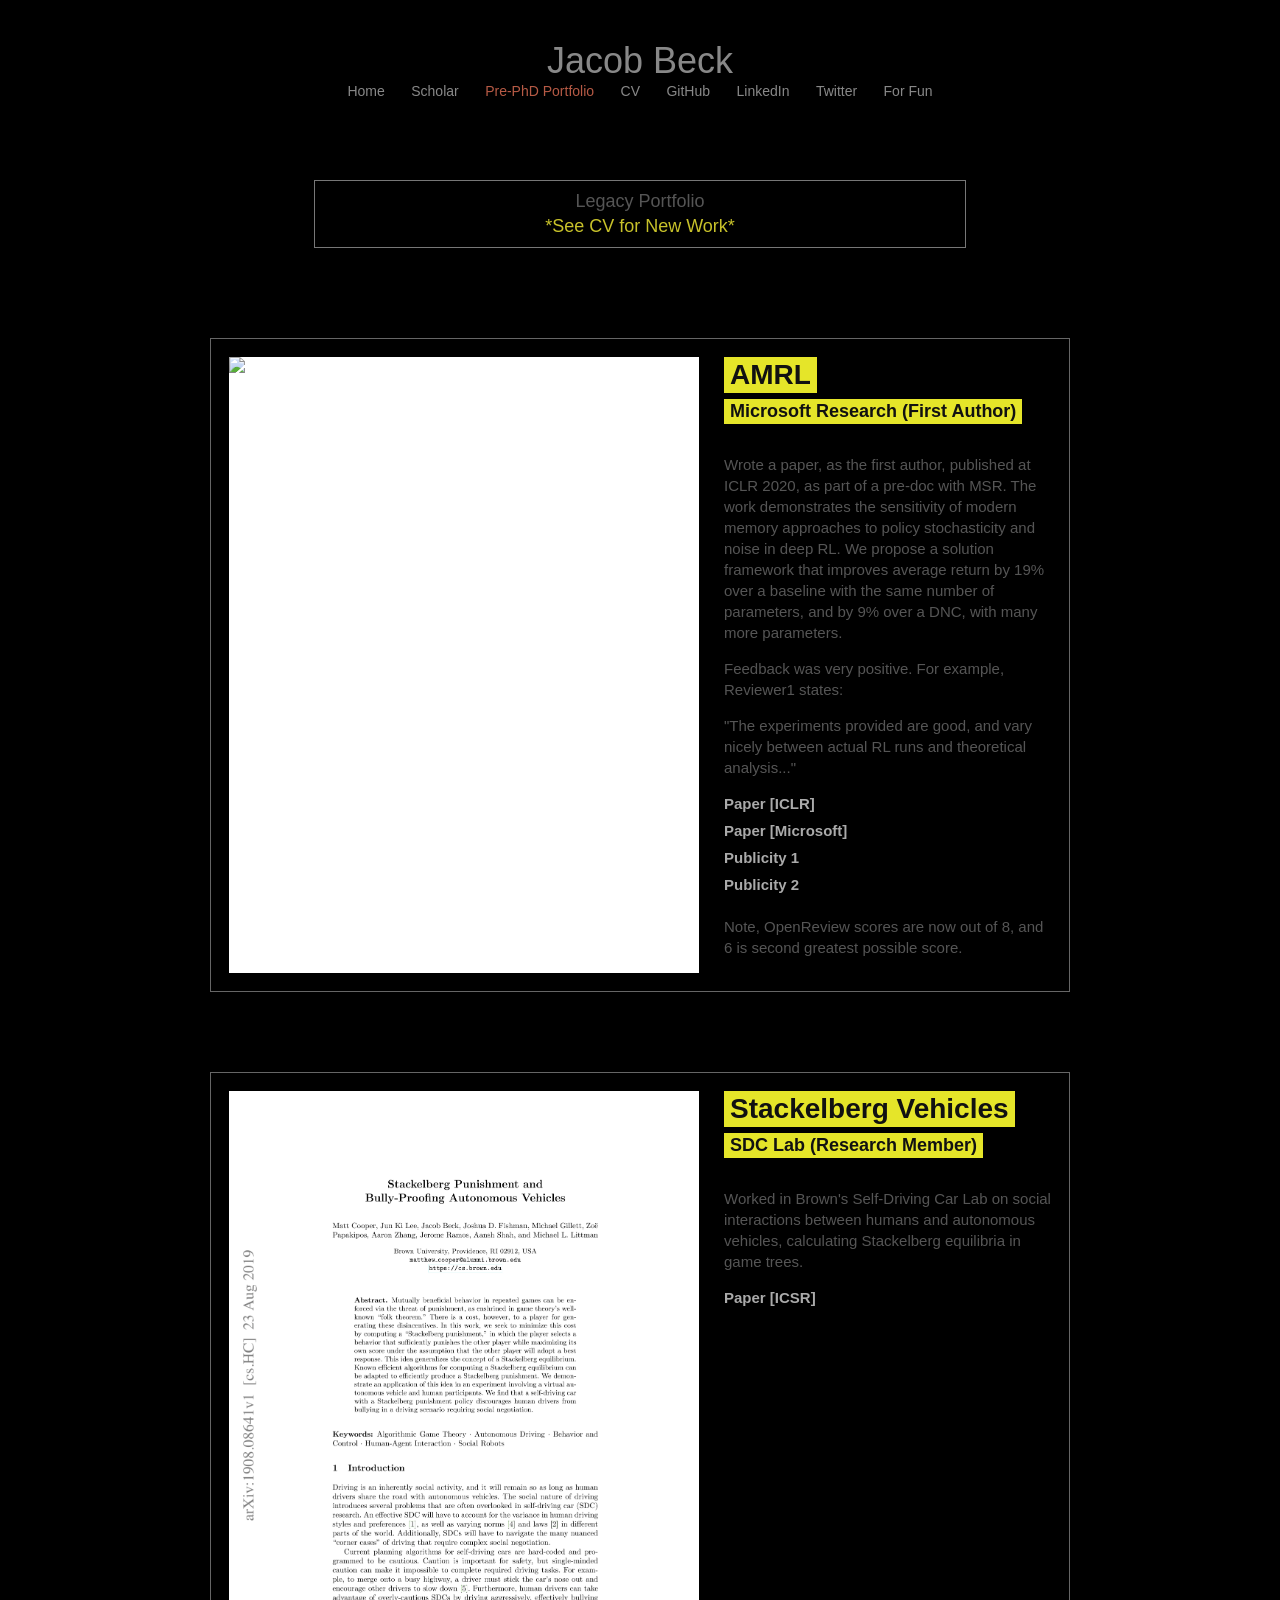
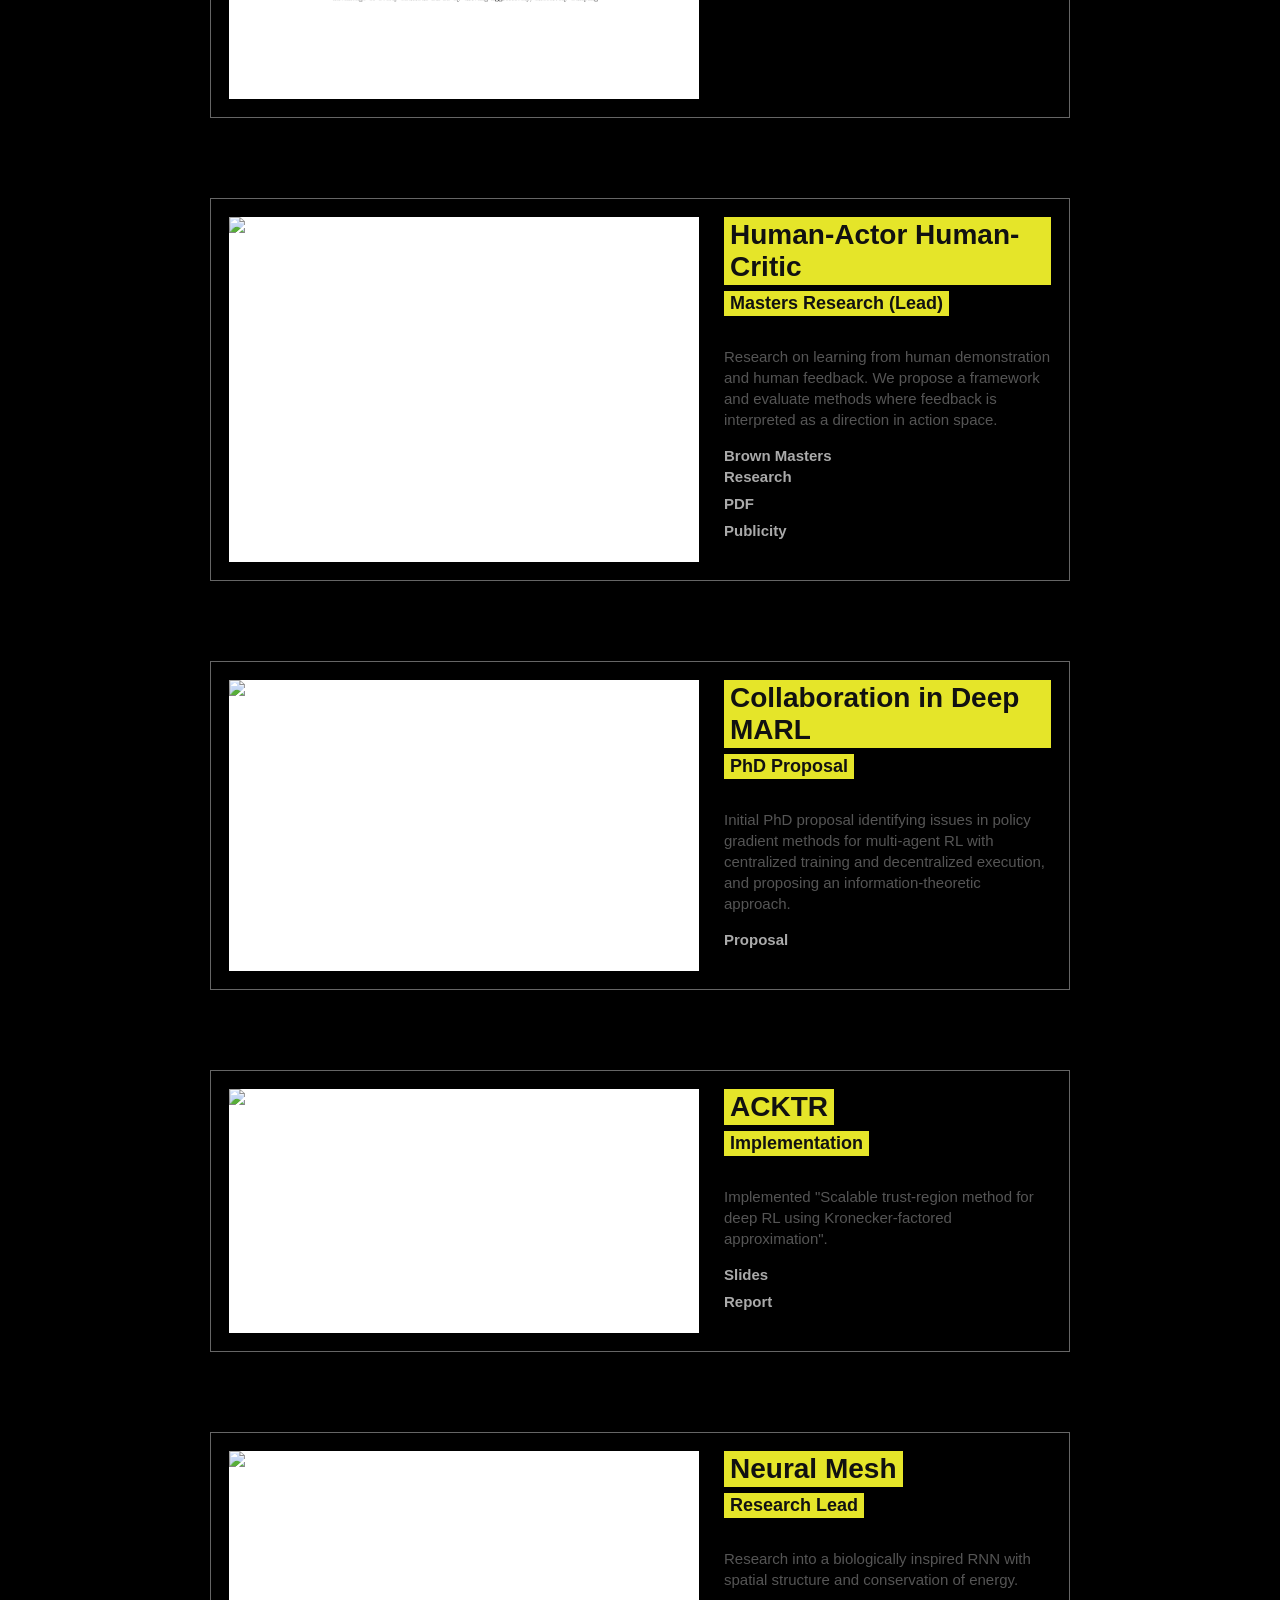
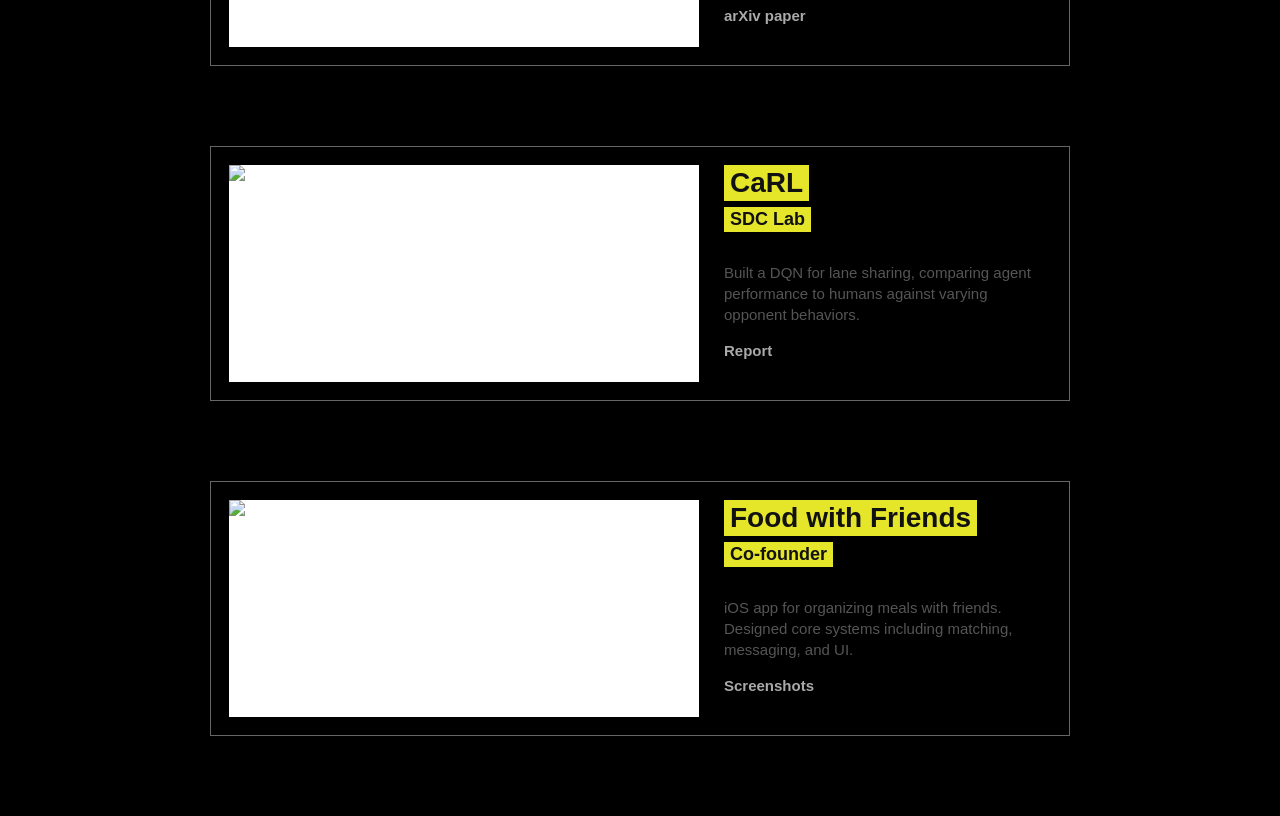
==== portfolio.html @ 5b504017 "Update portfolio.html" ====
<!DOCTYPE html>
<html>
<head>
  <meta charset="UTF-8" />
  <title>Jacob Beck – Portfolio</title>
  <link rel="stylesheet" href="style.css" />
</head>

<body class="portfolio-page">

  <header>
    <h1>Jacob Beck</h1>
    <nav>
      <a href="index.html">Home</a>
      <a href="https://scholar.google.com/">Scholar</a>
      <a class="active" href="portfolio.html">Pre-PhD Portfolio</a>
      <a href="cv.pdf">CV</a>
      <a href="https://github.com/">GitHub</a>
      <a href="https://linkedin.com/">LinkedIn</a>
      <a href="https://twitter.com/">Twitter</a>
      <a href="#">For Fun</a>
    </nav>
  </header>

  <div class="portfolio-title">
    <h2>Legacy Portfolio</h2>
    <h3>*See CV for New Work*</h3>
  </div>

  <main class="portfolio">

    <!-- AMRL -->
    <section class="item">
      <img src="old_portfolio/AMRL_cover.jpg" />
      <div>
        <h2>AMRL</h2><br/>
        <h4>Microsoft Research (First Author)</h4>

        <p>
          Wrote a paper, as the first author, published at ICLR 2020, as part of a pre-doc with MSR. 
          The work demonstrates the sensitivity of modern memory approaches to policy stochasticity 
          and noise in deep RL. We propose a solution framework that improves average return by 19% 
          over a baseline with the same number of parameters, and by 9% over a DNC, with many more parameters.
        </p>

        <p>
          Feedback was very positive. For example, Reviewer1 states:
        </p>

        <p>
          "The experiments provided are good, and vary nicely between actual RL runs and theoretical analysis..."
        </p>

        <p>
          <a href="http://tinyurl.com/ICLR-AMRL">Paper [ICLR]</a><br/>
          <a href="https://aka.ms/amrl">Paper [Microsoft]</a><br/>
          <a href="https://blog.cs.brown.edu/2020/06/30/brown-cs-alum-jacob-beck-creates-aggregated-memory-reinforcement-learning/">Publicity 1</a><br/>
          <a href="https://www.microsoft.com/en-us/research/blog/three-new-reinforcement-learning-methods-aim-to-improve-ai-in-gaming-and-beyond/">Publicity 2</a>
        </p>

        <p>Note, OpenReview scores are now out of 8, and 6 is second greatest possible score.</p>
      </div>
    </section>

    <!-- Stackelberg -->
    <section class="item">
      <img src="old_portfolio/Stackelberg_cover.jpg" />
      <div>
        <h2>Stackelberg Vehicles</h2><br/>
        <h4>SDC Lab (Research Member)</h4>

        <p>
          Worked in Brown's Self-Driving Car Lab on social interactions between humans and autonomous vehicles,
          calculating Stackelberg equilibria in game trees.
        </p>

        <p>
          <a href="#">Paper [ICSR]</a>
        </p>
      </div>
    </section>

    <!-- Human Actor Critic -->
    <section class="item">
      <img src="old_portfolio/Masters_Research_First_Page.jpg" />
      <div>
        <h2>Human-Actor Human-Critic</h2><br/>
        <h4>Masters Research (Lead)</h4>

        <p>
          Research on learning from human demonstration and human feedback. We propose a framework and evaluate
          methods where feedback is interpreted as a direction in action space.
        </p>

        <p>
          <a href="#">Brown Masters Research</a><br/>
          <a href="#">PDF</a><br/>
          <a href="#">Publicity</a>
        </p>
      </div>
    </section>

    <!-- MARL Proposal -->
    <section class="item">
      <img src="old_portfolio/Research_Proposal_Cover.jpg" />
      <div>
        <h2>Collaboration in Deep MARL</h2><br/>
        <h4>PhD Proposal</h4>

        <p>
          Initial PhD proposal identifying issues in policy gradient methods for multi-agent RL with
          centralized training and decentralized execution, and proposing an information-theoretic approach.
        </p>

        <p>
          <a href="#">Proposal</a>
        </p>
      </div>
    </section>

    <!-- ACKTR -->
    <section class="item">
      <img src="old_portfolio/ACKTR_cover.jpg" />
      <div>
        <h2>ACKTR</h2><br/>
        <h4>Implementation</h4>

        <p>
          Implemented "Scalable trust-region method for deep RL using Kronecker-factored approximation".
        </p>

        <p>
          <a href="#">Slides</a><br/>
          <a href="#">Report</a>
        </p>
      </div>
    </section>

    <!-- Neural Mesh -->
    <section class="item">
      <img src="old_portfolio/neural_cover.jpg" />
      <div>
        <h2>Neural Mesh</h2><br/>
        <h4>Research Lead</h4>

        <p>
          Research into a biologically inspired RNN with spatial structure and conservation of energy.
        </p>

        <p>
          <a href="#">arXiv paper</a>
        </p>
      </div>
    </section>

    <!-- CaRL -->
    <section class="item">
      <img src="old_portfolio/CaRL_cover.jpg" />
      <div>
        <h2>CaRL</h2><br/>
        <h4>SDC Lab</h4>

        <p>
          Built a DQN for lane sharing, comparing agent performance to humans against varying opponent behaviors.
        </p>

        <p>
          <a href="#">Report</a>
        </p>
      </div>
    </section>

    <!-- Food with Friends -->
    <section class="item">
      <img src="old_portfolio/food_cover.jpg" />
      <div>
        <h2>Food with Friends</h2><br/>
        <h4>Co-founder</h4>

        <p>
          iOS app for organizing meals with friends. Designed core systems including matching, messaging, and UI.
        </p>

        <p>
          <a href="#">Screenshots</a>
        </p>
      </div>
    </section>

  </main>

</body>
</html>
---- style.css ----
/* =========================
   GLOBAL
========================= */

body {
  font-family: Helvetica, Arial, sans-serif;
  margin: 0;
  background: #fff;
  color: #777;
  min-width: 1150px;
}

a {
  text-decoration: none;
}

.bio a {
  color: #8fb8ff;   /* light blue */
}

.bio a:hover {
  color: #c6dcff;   /* even lighter on hover */
}

.bio a:visited {
  color: #8fb8ff;
}

/* =========================
   HEADER / NAV
========================= */

header {
  text-align: center;
  margin-top: 40px;
  min-width: 1150px;
  padding-bottom: 20px;
}

h1 {
  font-weight: 200;     /* lighter */
  font-size: 36px;      /* slightly smaller */
  color: #888;          /* softer gray */
  margin-bottom: 0px;
}

nav a {
  color: #999;          /* lighter gray */
  margin: 0 11px;
  font-size: 13px;      /* slightly smaller */
  font-weight: 300;     /* thinner */
}

nav a {
  color: #888;
  margin: 0 11px;
  font-size: 14px;
}

nav a:hover {
  color: #d88973;
}

nav a.active {
  color: #b65a45;
}

/* =========================
   HOME PAGE
========================= */

.home-panel {
  width: 1040px;
  min-height: 720px;
  margin: 0 auto;
  background-image: url("images/headshot.jpg");
  background-size: cover;
  background-position: center top;
  background-repeat: no-repeat;
  background-color: #000;
}

.bio {
  width: 520px;
  min-height: 720px;
  padding: 28px 26px;
  box-sizing: border-box;
  color: #eee;          /* or #ddd */
  line-height: 1.4;     /* more spacing → lighter feel */
  font-weight: 300;     /* thinner text */
  font-size: 13px;
  line-height: 1.32;
  background: rgba(0, 0, 0, 0.30);
}

.bio p {
  margin: 0 0 14px;
}

/* =========================
   PORTFOLIO PAGE
========================= */

body.portfolio-page {
  background: #000;
  color: #555;
}

.portfolio-title {
  width: 650px;
  margin: 60px auto 90px;
  border: 1px solid #777;
  text-align: center;
  padding: 10px 0;
}

.portfolio-title h2 {
  margin: 0;
  font-weight: 300;
  color: #555;
  font-size: 18px;
}

.portfolio-title h3 {
  margin: 4px 0 0;
  color: #c8c22a;
  font-weight: 300;
  font-size: 18px;
}

.portfolio {
  width: 860px;
  margin: 0 auto;
}

.item {
  display: grid;
  grid-template-columns: 470px 1fr;
  gap: 25px;
  border: 1px solid #666;
  padding: 18px;
  margin-bottom: 80px;
  background: transparent;
}

.item img {
  width: 470px;
  background: #fff;
}

.item h2 {
  margin: 0;
  display: inline-block;
  background: #e5e529;
  color: #111;
  font-size: 28px;
  font-weight: 800;
  padding: 2px 6px;
}

.item h4 {
  display: inline-block;
  background: #e5e529;
  color: #111;
  margin: 6px 0 15px;
  font-size: 18px;
  font-weight: 800;
  padding: 2px 6px;
}

.item p {
  color: #555;
  line-height: 1.4;
  font-size: 15px;
}

.item a {
  color: #aaa;
  font-weight: 700;
  display: inline-block;
  width: 160px;
  margin-bottom: 6px;
}

.item a:hover {
  color: #fff;
}
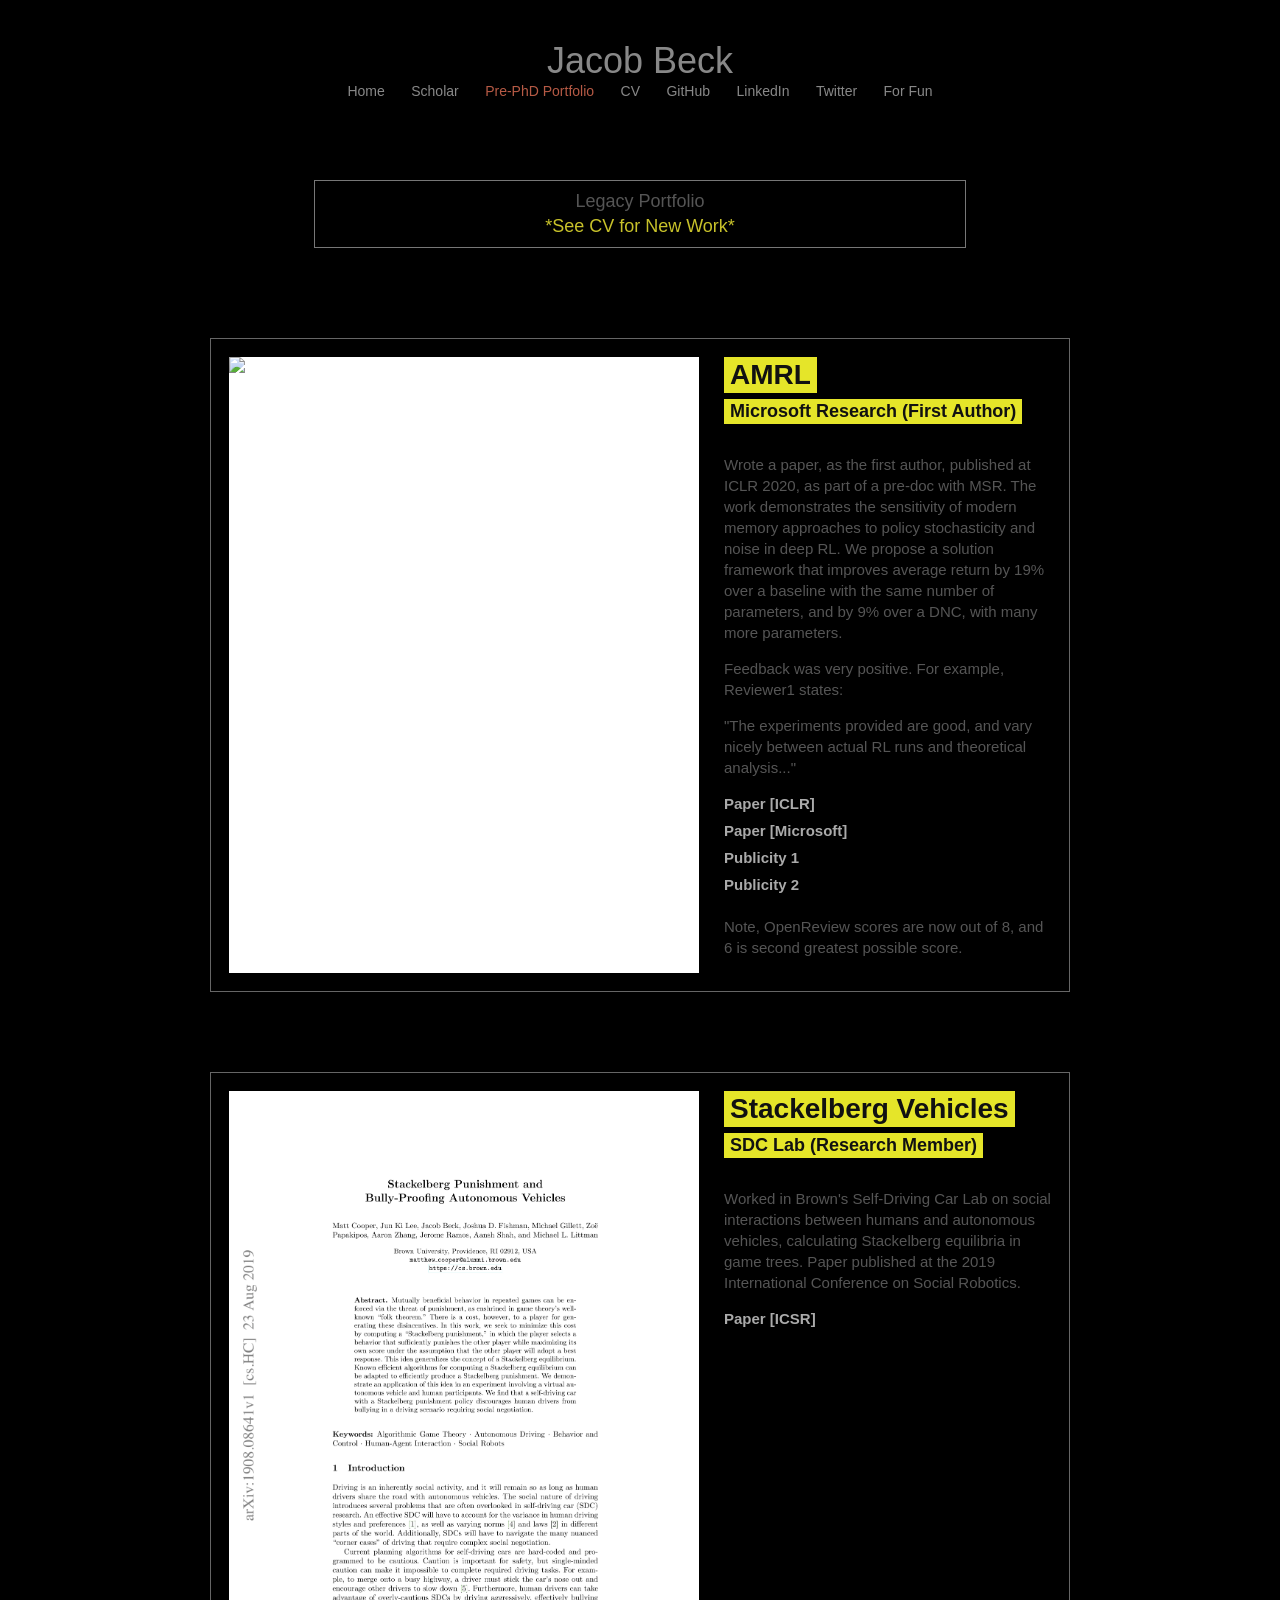
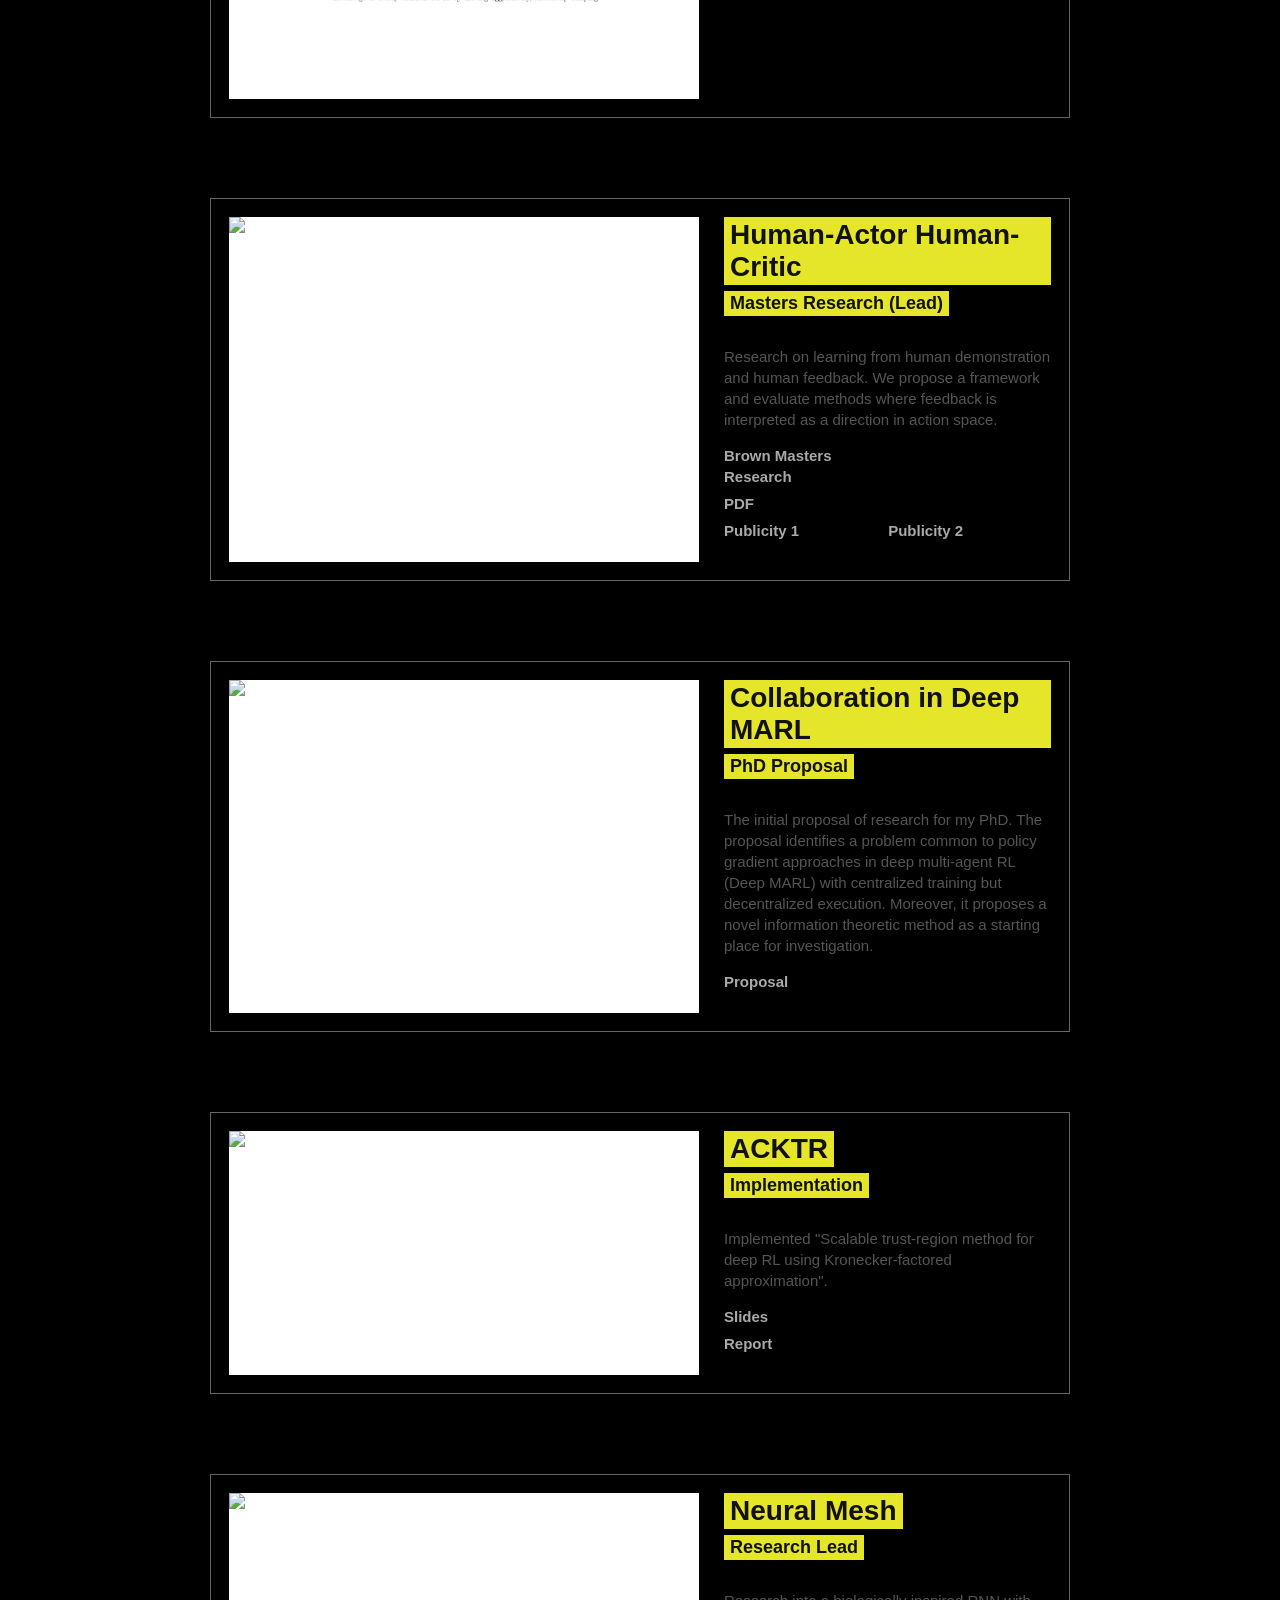
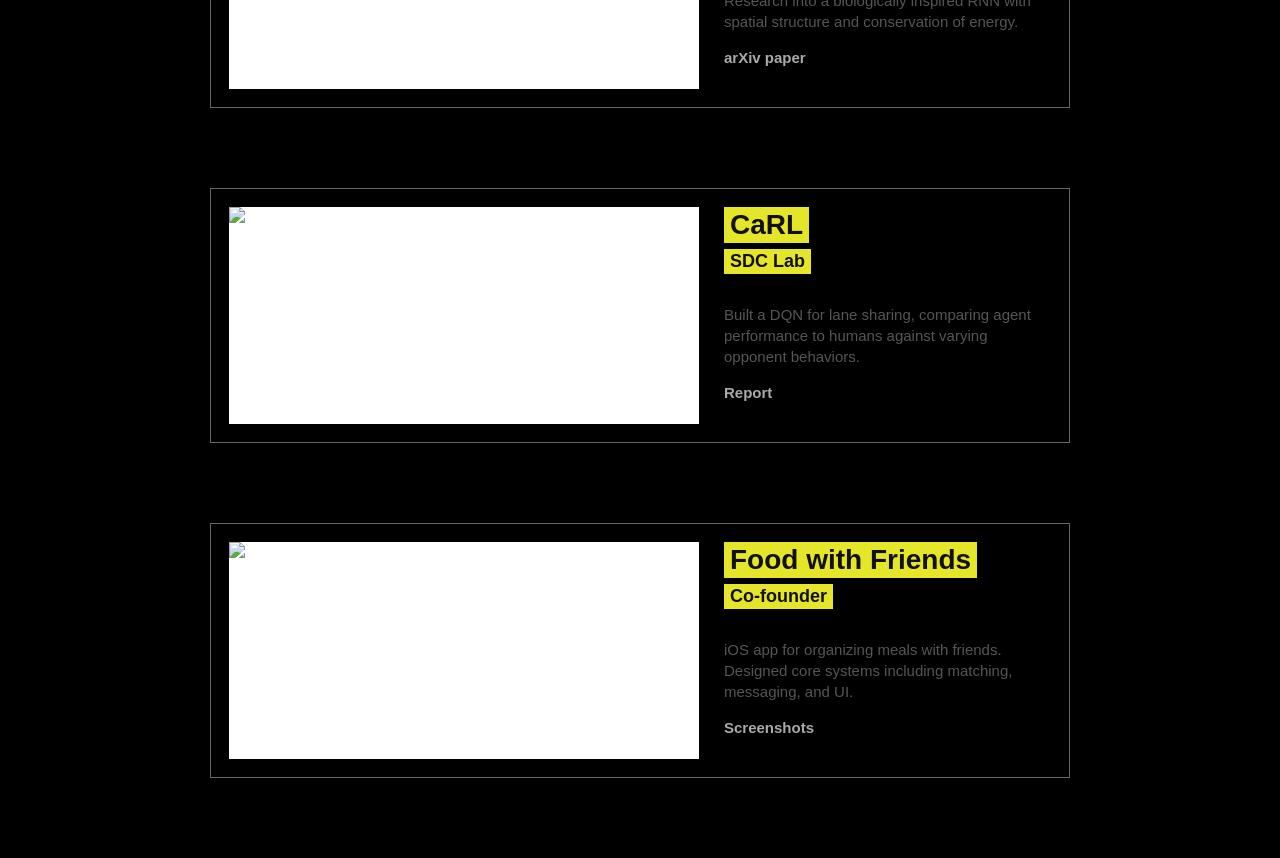
==== commit 98f87674: "Update portfolio.html" ====
--- a/portfolio.html
+++ b/portfolio.html
@@ -71,11 +71,11 @@
 
         <p>
           Worked in Brown's Self-Driving Car Lab on social interactions between humans and autonomous vehicles,
-          calculating Stackelberg equilibria in game trees.
+          calculating Stackelberg equilibria in game trees. Paper published at the 2019 International Conference on Social Robotics.
         </p>
 
         <p>
-          <a href="#">Paper [ICSR]</a>
+          <a href="https://link.springer.com/chapter/10.1007/978-3-030-35888-4_34">Paper [ICSR]</a>
         </p>
       </div>
     </section>
@@ -93,9 +93,10 @@
         </p>
 
         <p>
-          <a href="#">Brown Masters Research</a><br/>
-          <a href="#">PDF</a><br/>
-          <a href="#">Publicity</a>
+          <a href="http://tinyurl.com/Brown-Masters-Theses">Brown Masters Research</a><br/>
+          <a href="https://cs.brown.edu/media/filer_public/84/53/8453d70c-2a21-47c1-97f2-6454c461b812/beckjacob.pdf">PDF</a><br/>
+          <a href="https://www.newscientist.com/article/2191839-terrible-drivers-could-teach-autonomous-cars-how-to-avoid-crashes/">Publicity 1</a>
+          <a href="http://tinyurl.com/PubAV">Publicity 2</a>
         </p>
       </div>
     </section>
@@ -108,12 +109,12 @@
         <h4>PhD Proposal</h4>
 
         <p>
-          Initial PhD proposal identifying issues in policy gradient methods for multi-agent RL with
-          centralized training and decentralized execution, and proposing an information-theoretic approach.
+          The initial proposal of research for my PhD. The proposal identifies a problem common to policy gradient approaches in deep multi-agent RL (Deep MARL) with centralized training but decentralized execution. 
+          Moreover, it proposes a novel information theoretic method as a starting place for investigation.
         </p>
 
         <p>
-          <a href="#">Proposal</a>
+          <a href="old_portfolio/Research_Proposal.pdf">Proposal</a>
         </p>
       </div>
     </section>
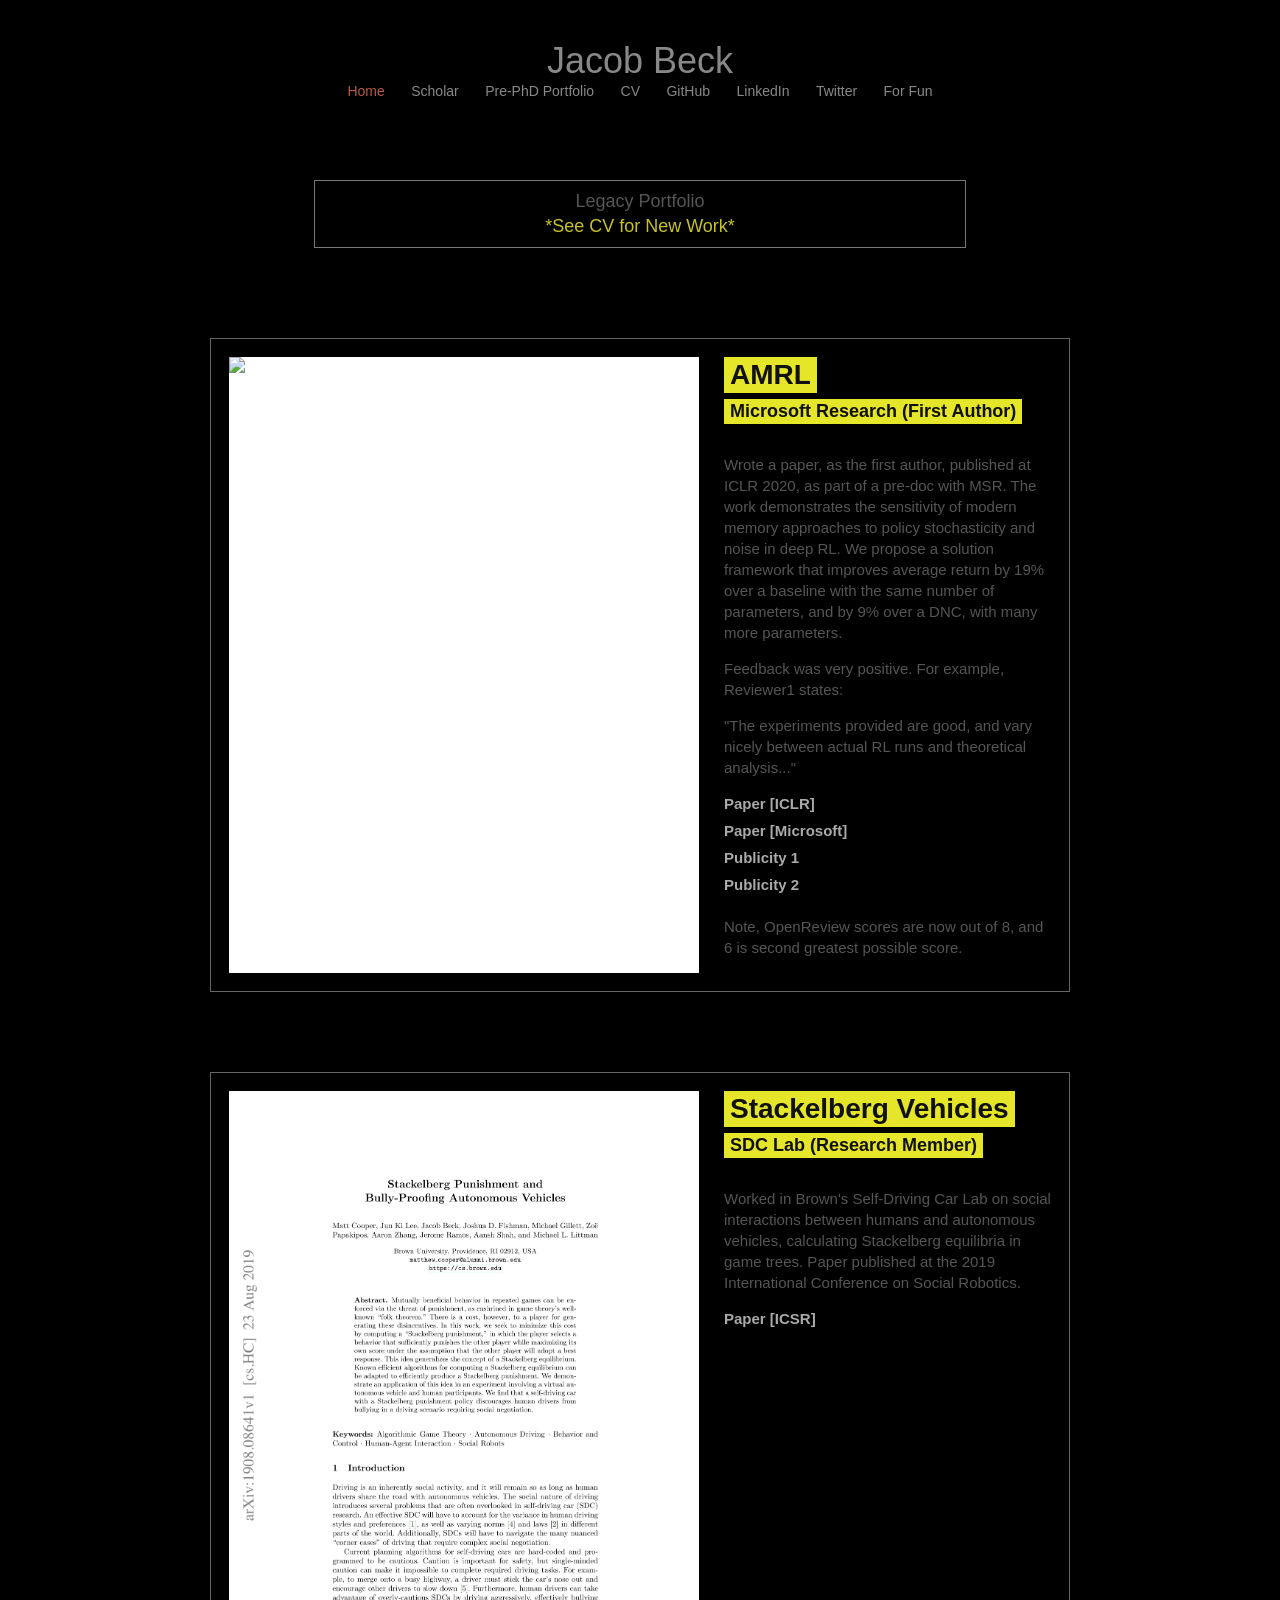
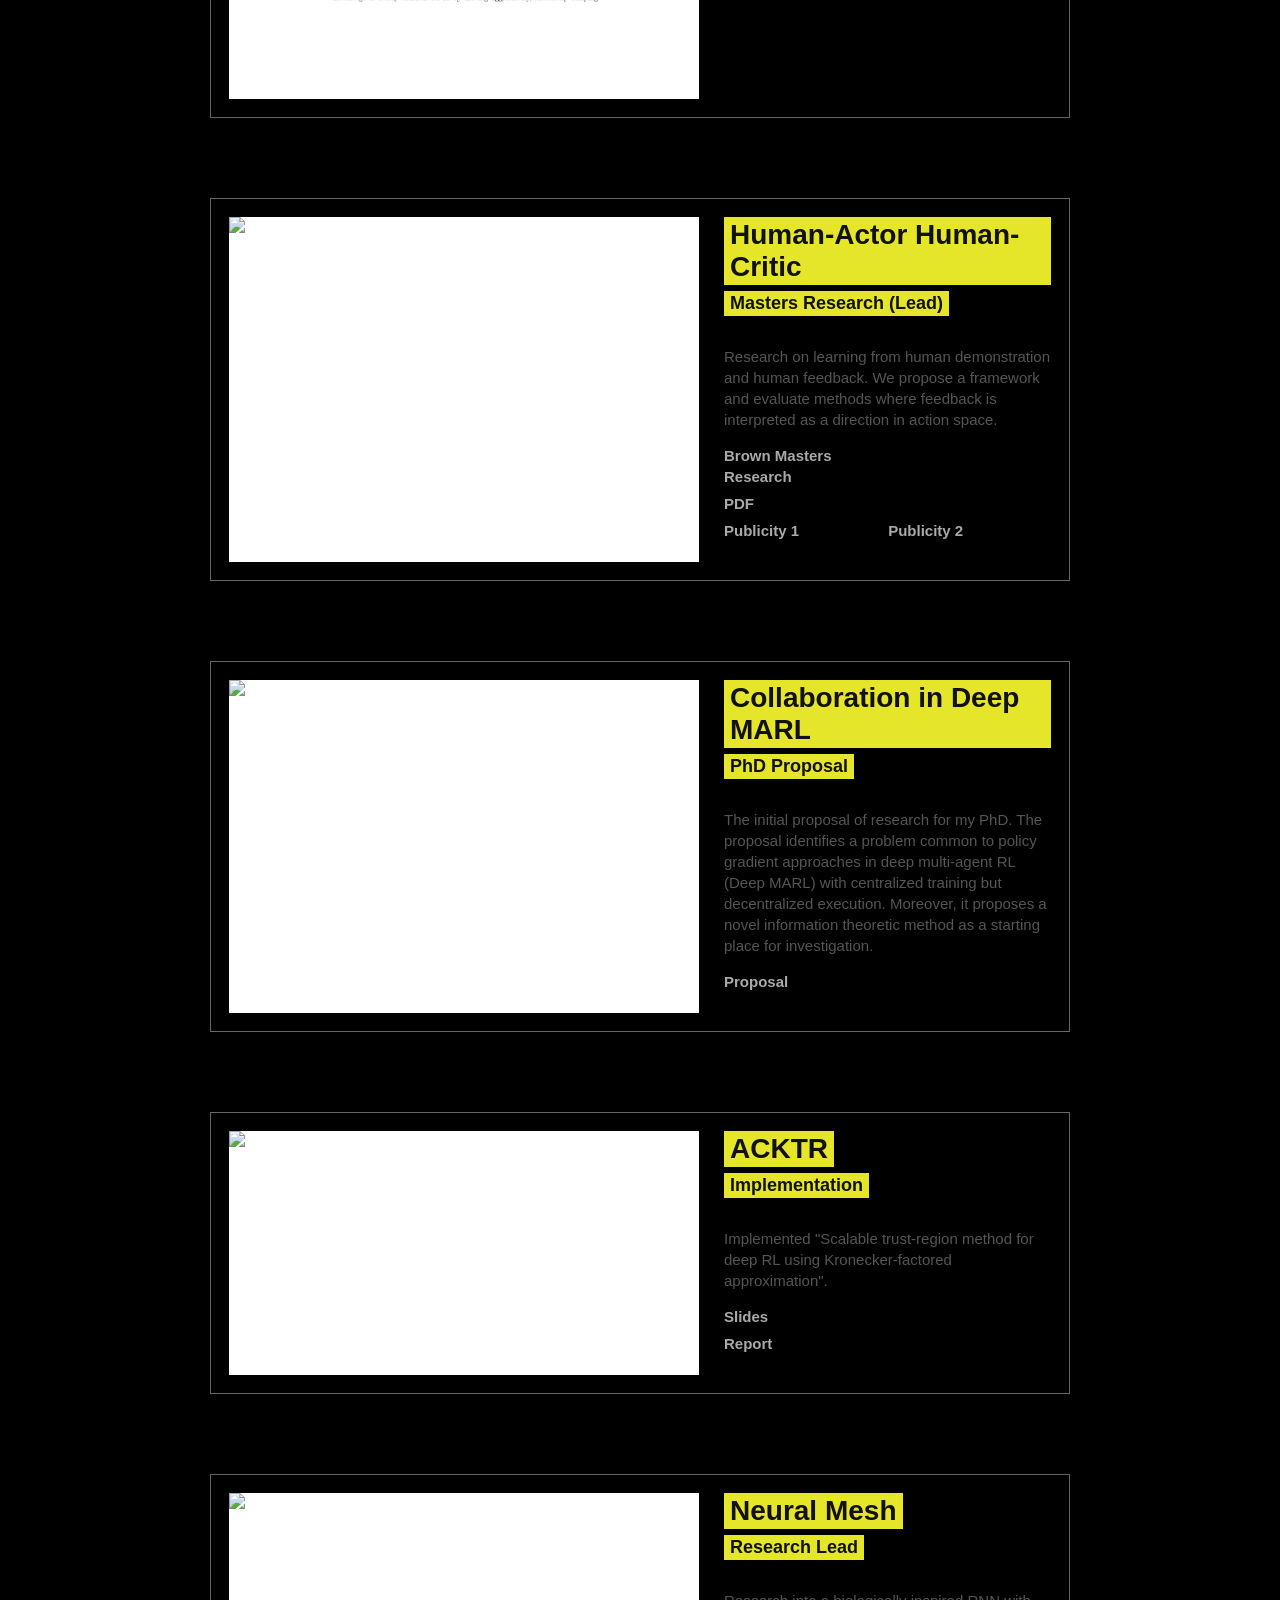
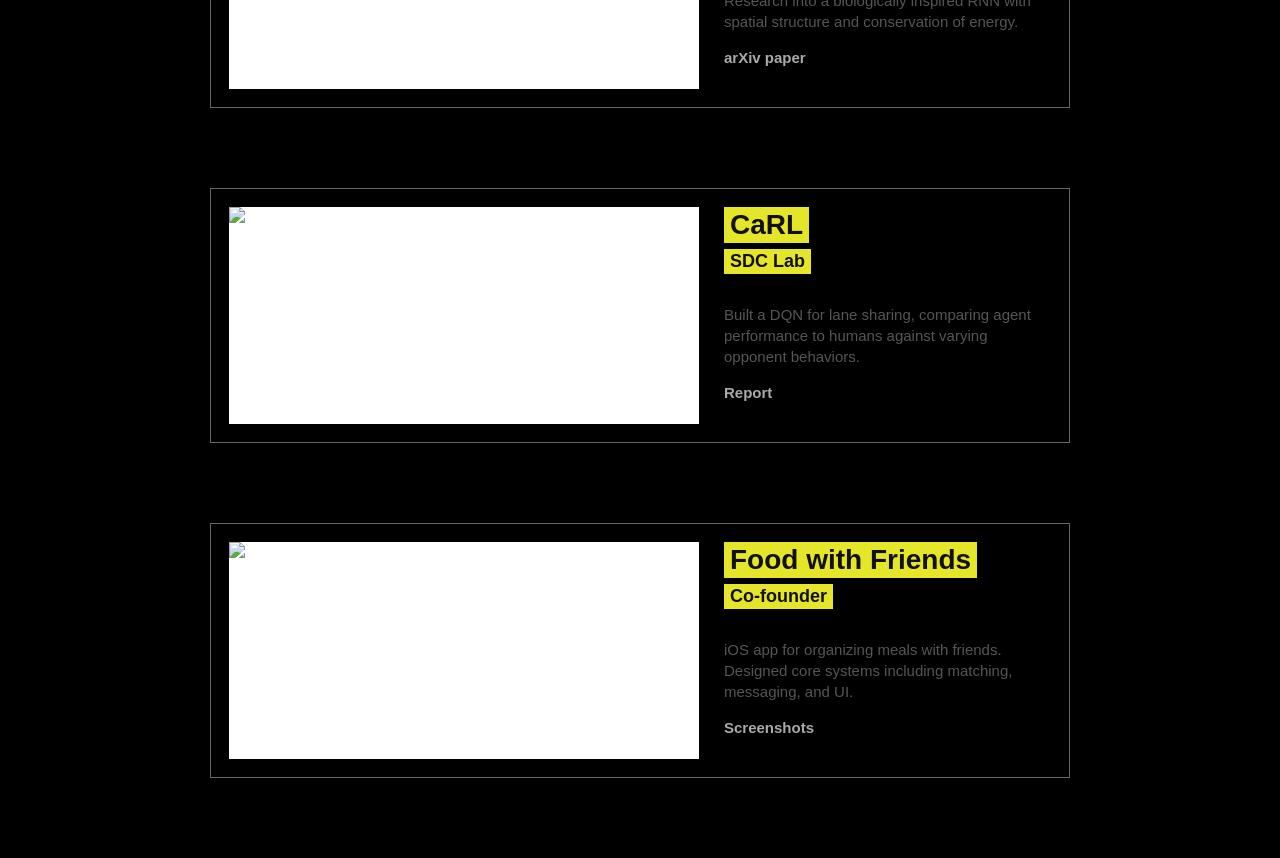
==== commit 7a53f825: "Update portfolio.html" ====
--- a/portfolio.html
+++ b/portfolio.html
@@ -10,15 +10,16 @@
 
   <header>
     <h1>Jacob Beck</h1>
+
     <nav>
-      <a href="index.html">Home</a>
-      <a href="https://scholar.google.com/">Scholar</a>
-      <a class="active" href="portfolio.html">Pre-PhD Portfolio</a>
-      <a href="cv.pdf">CV</a>
-      <a href="https://github.com/">GitHub</a>
-      <a href="https://linkedin.com/">LinkedIn</a>
-      <a href="https://twitter.com/">Twitter</a>
-      <a href="#">For Fun</a>
+      <a class="active" href="index.html">Home</a>
+      <a href="https://scholar.google.ca/citations?user=PrS_dHMAAAAJ&hl">Scholar</a>
+      <a href="portfolio.html">Pre-PhD Portfolio</a>
+      <a href="Jacob_Beck.pdf">CV</a>
+      <a href="https://github.com/jacooba">GitHub</a>
+      <a href="https://www.linkedin.com/in/jacob-beck-4a84a17b">LinkedIn</a>
+      <a href="https://x.com/jakeABeck">Twitter</a>
+      <a href="http://prooptical.blogspot.com/p/about-me.html">For Fun</a>
     </nav>
   </header>
 
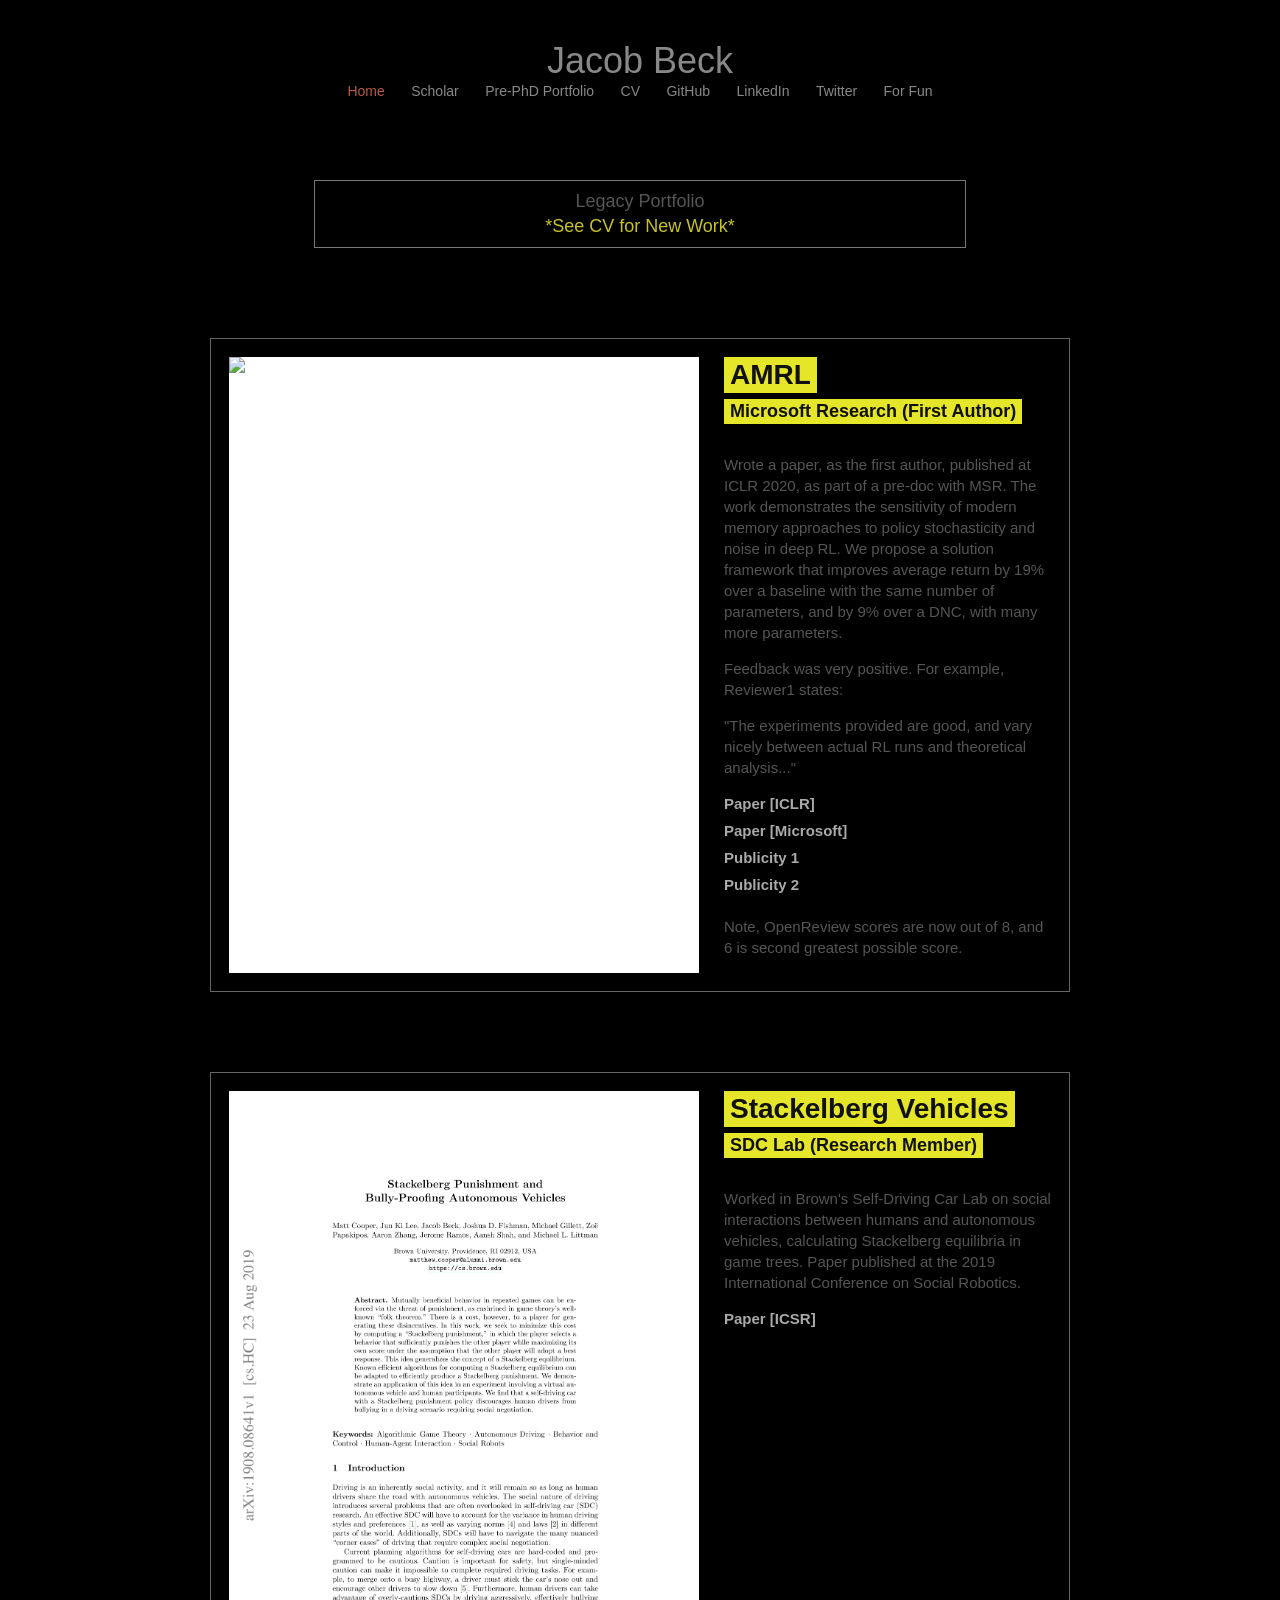
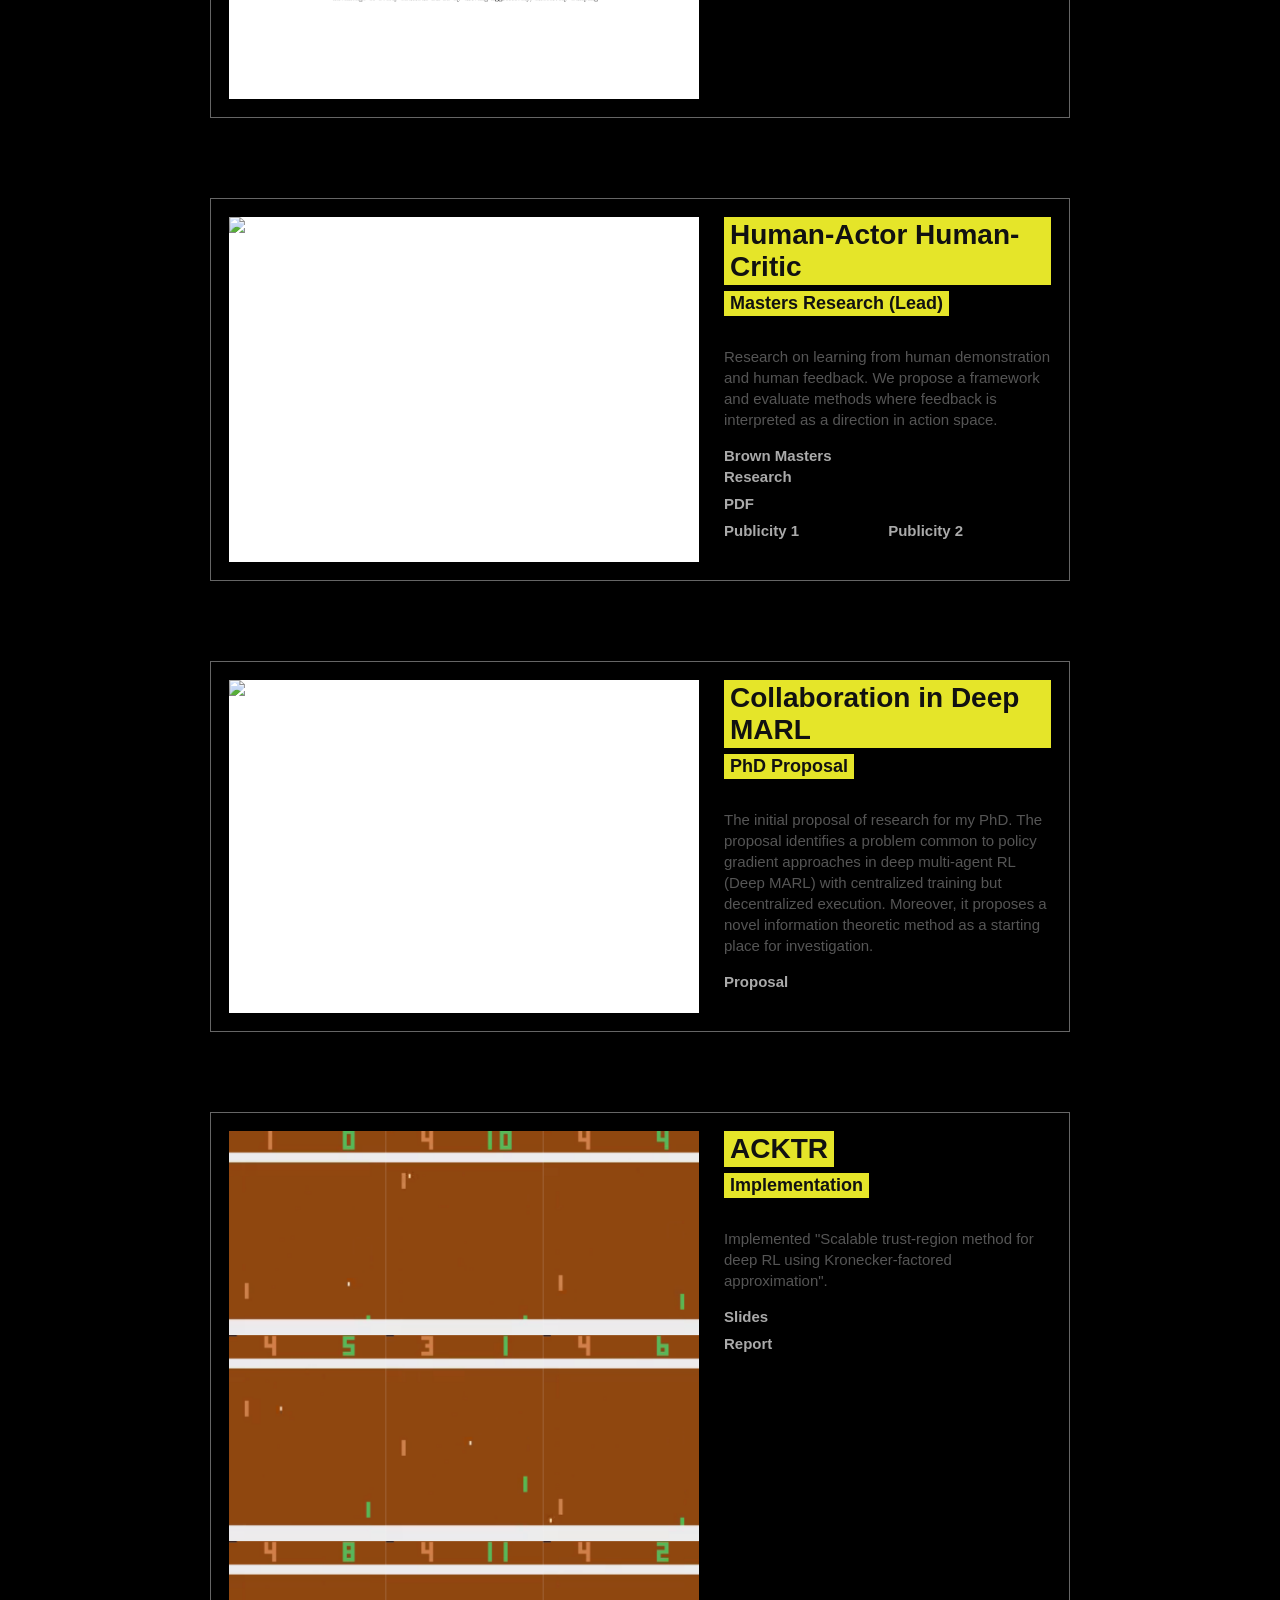
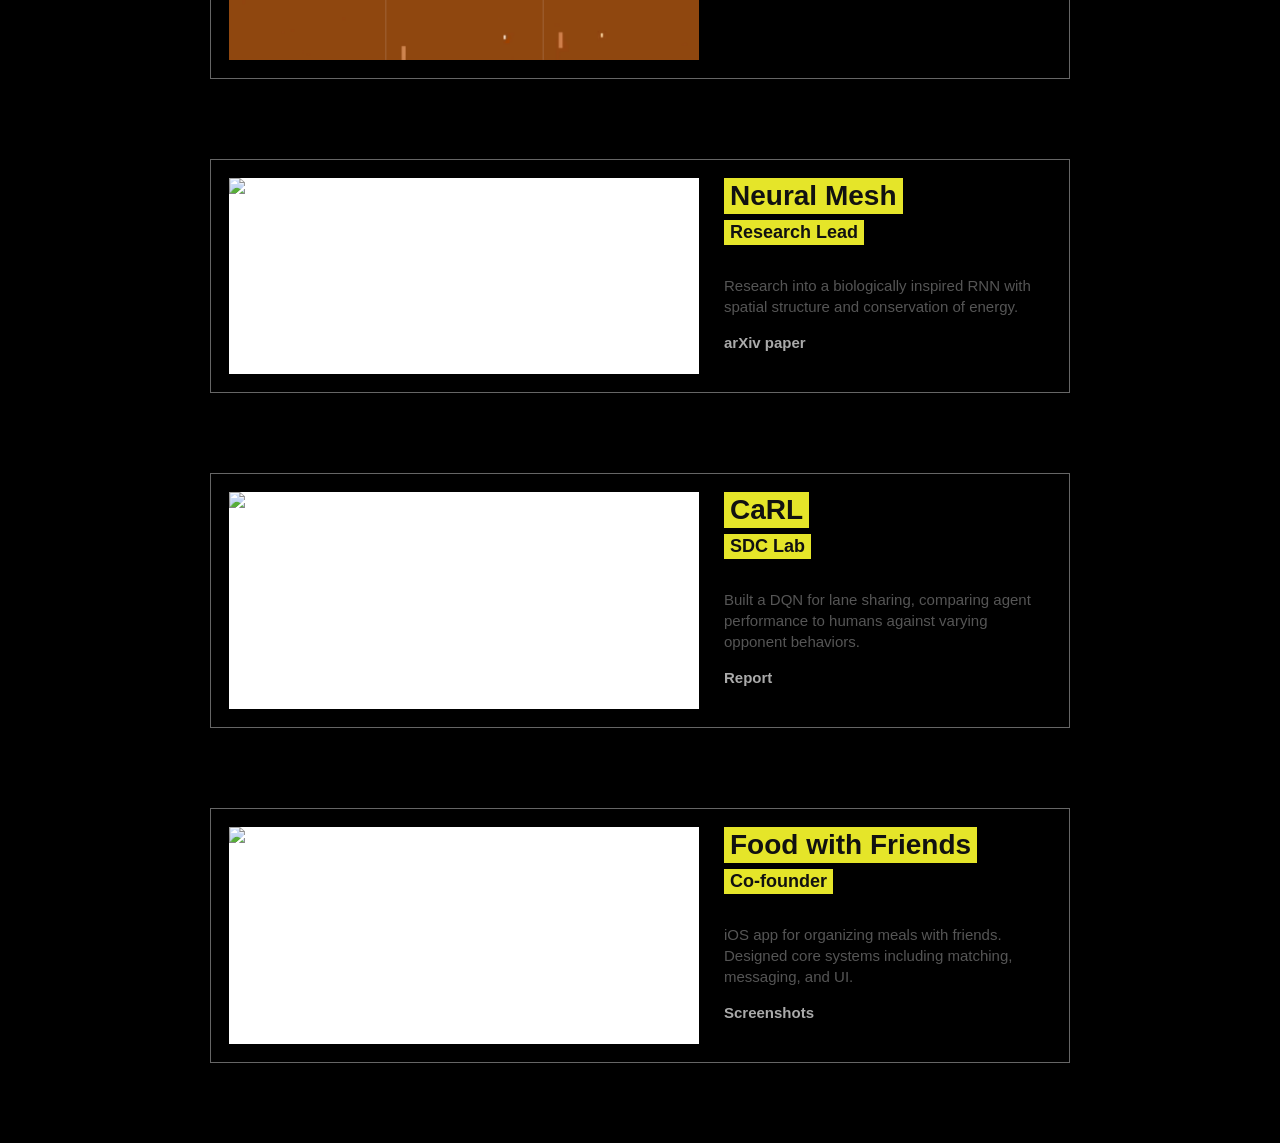
==== commit 15c8f2ef: "Update portfolio.html" ====
--- a/portfolio.html
+++ b/portfolio.html
@@ -122,7 +122,7 @@
 
     <!-- ACKTR -->
     <section class="item">
-      <img src="old_portfolio/ACKTR_cover.jpg" />
+      <img src="old_portfolio/ACKTR_cover.png" />
       <div>
         <h2>ACKTR</h2><br/>
         <h4>Implementation</h4>
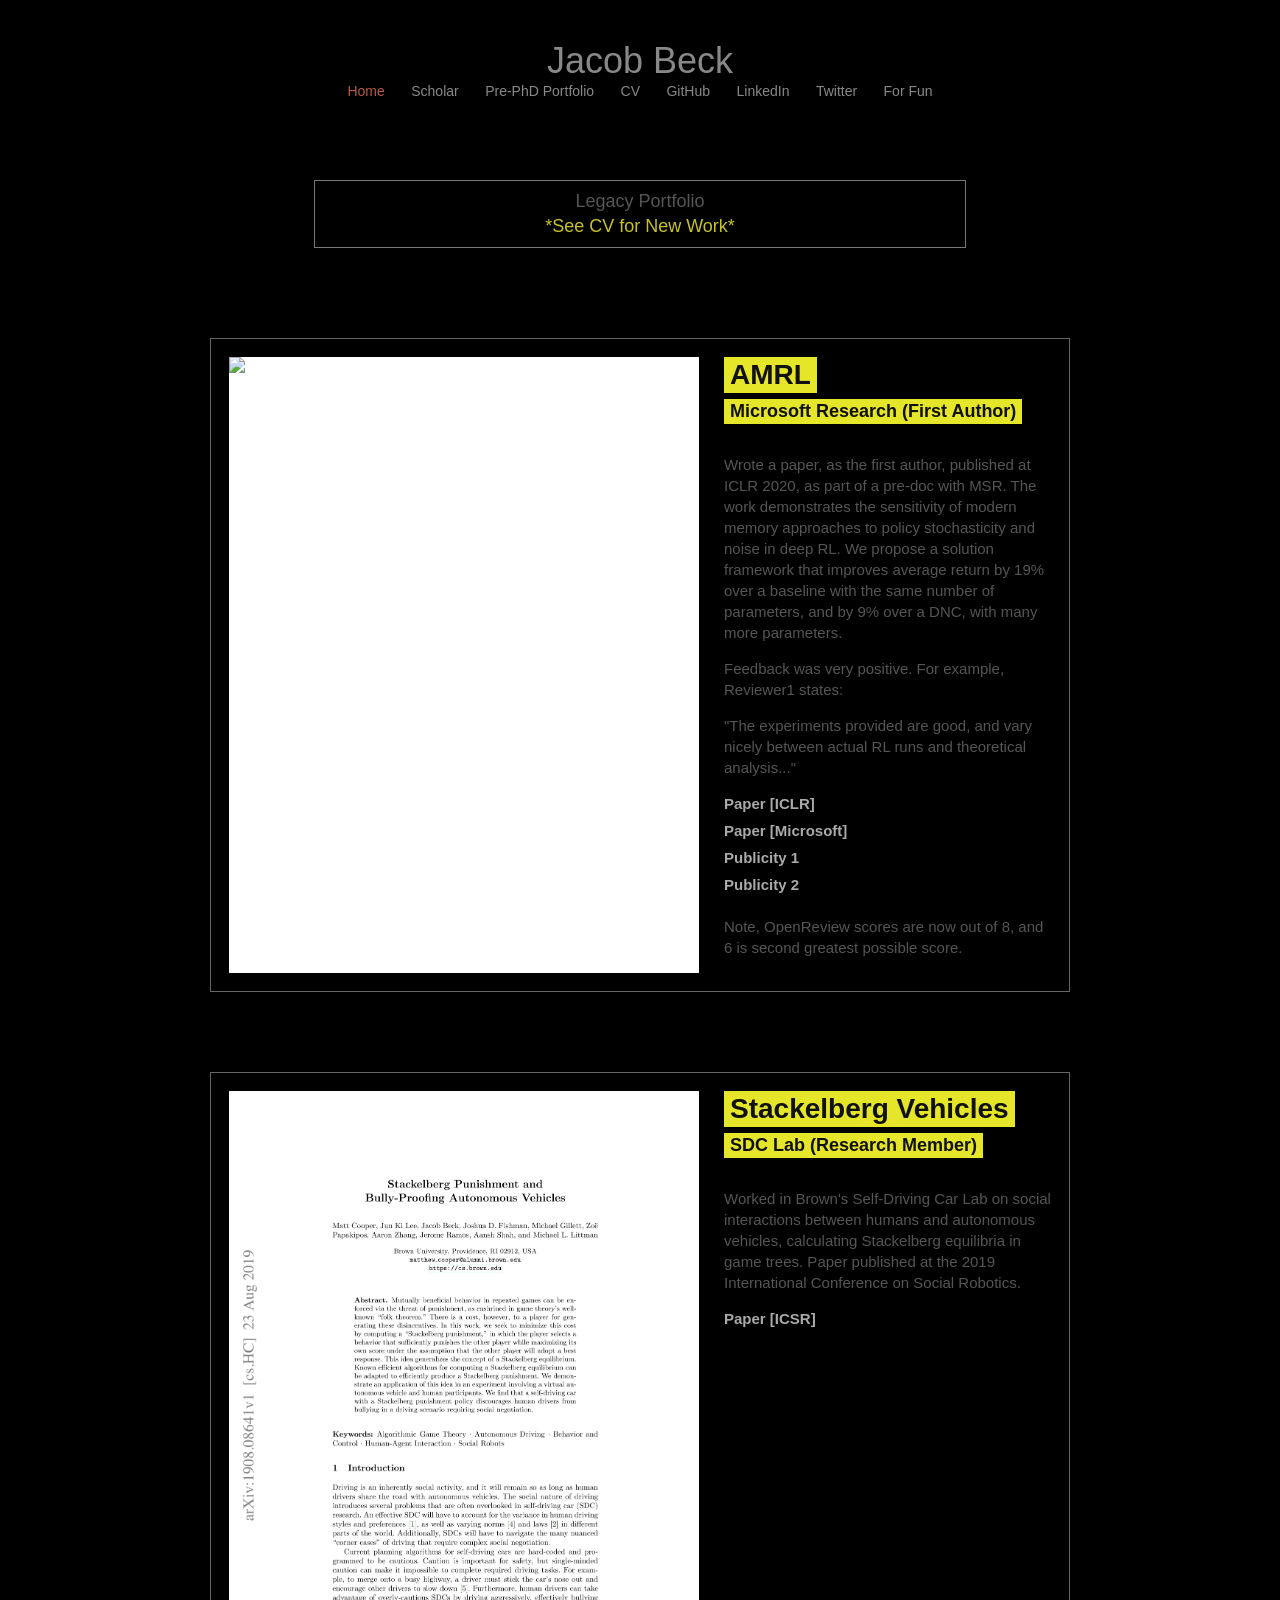
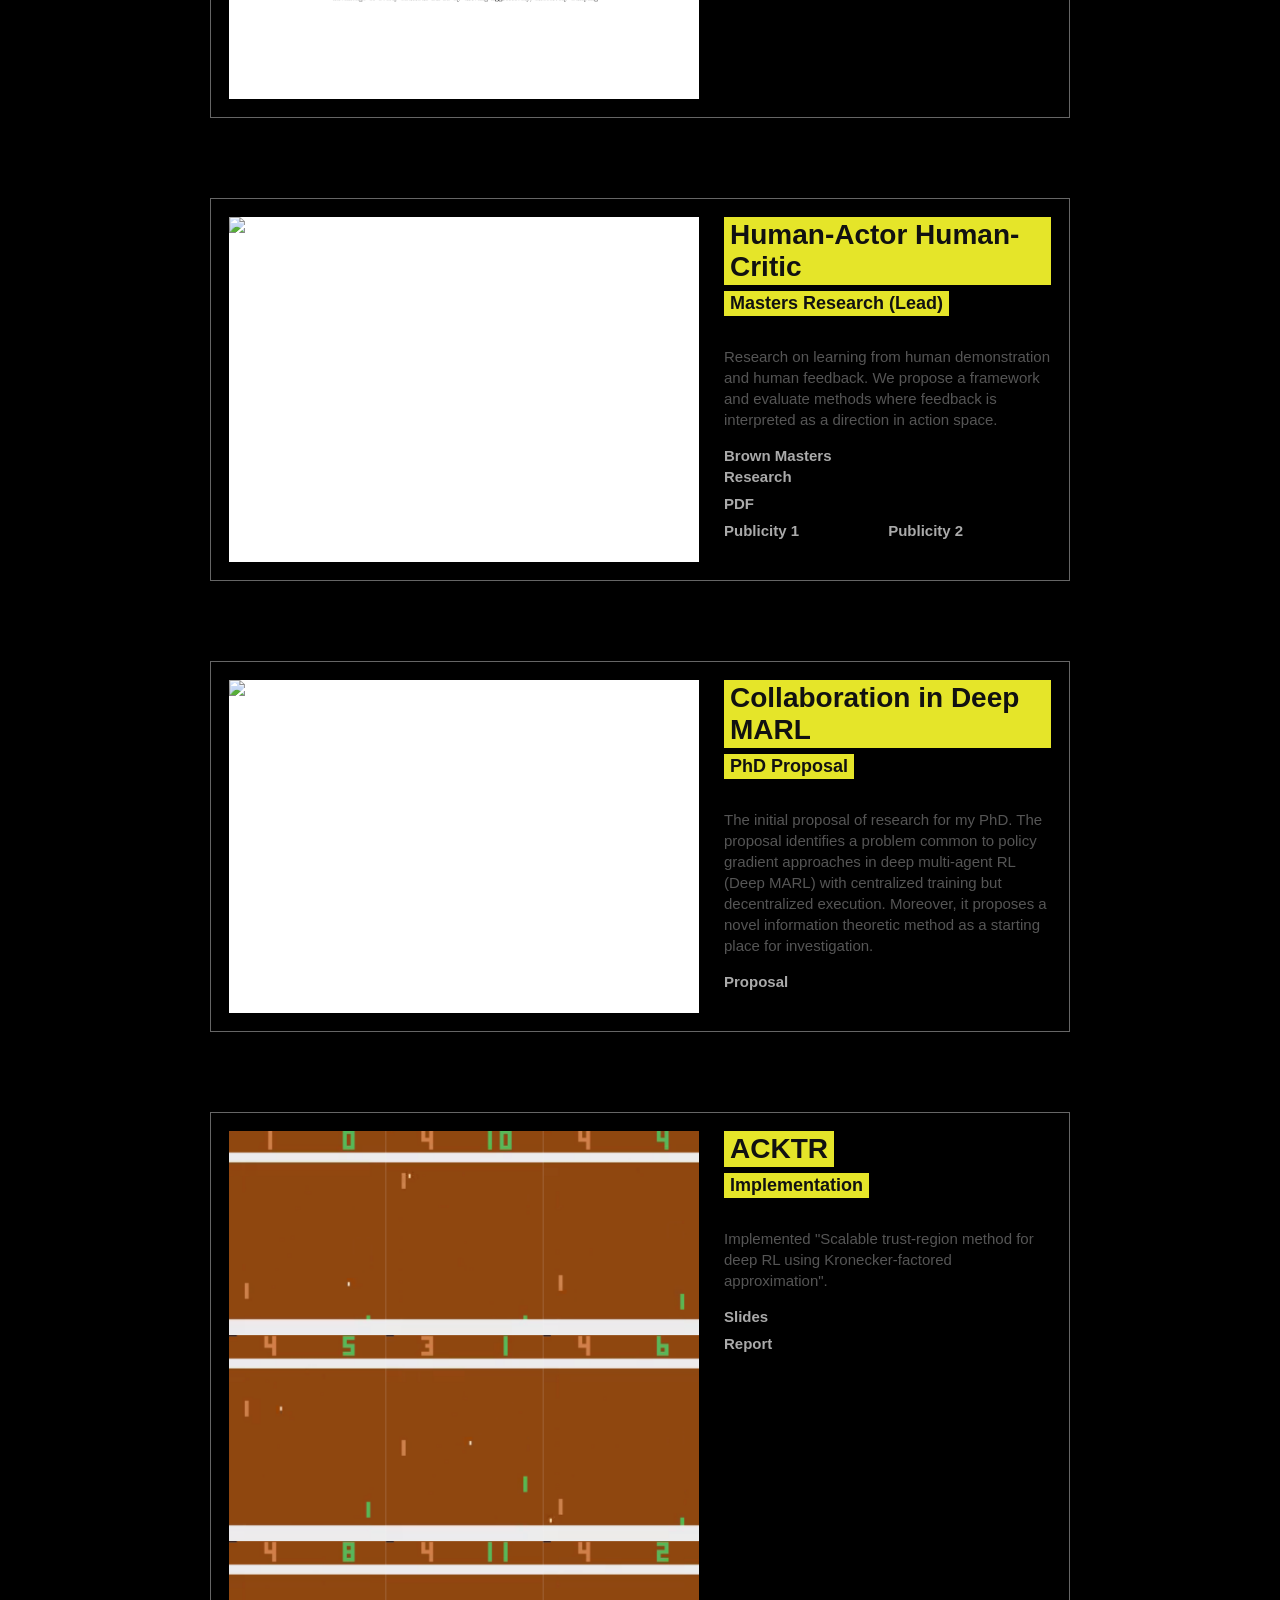
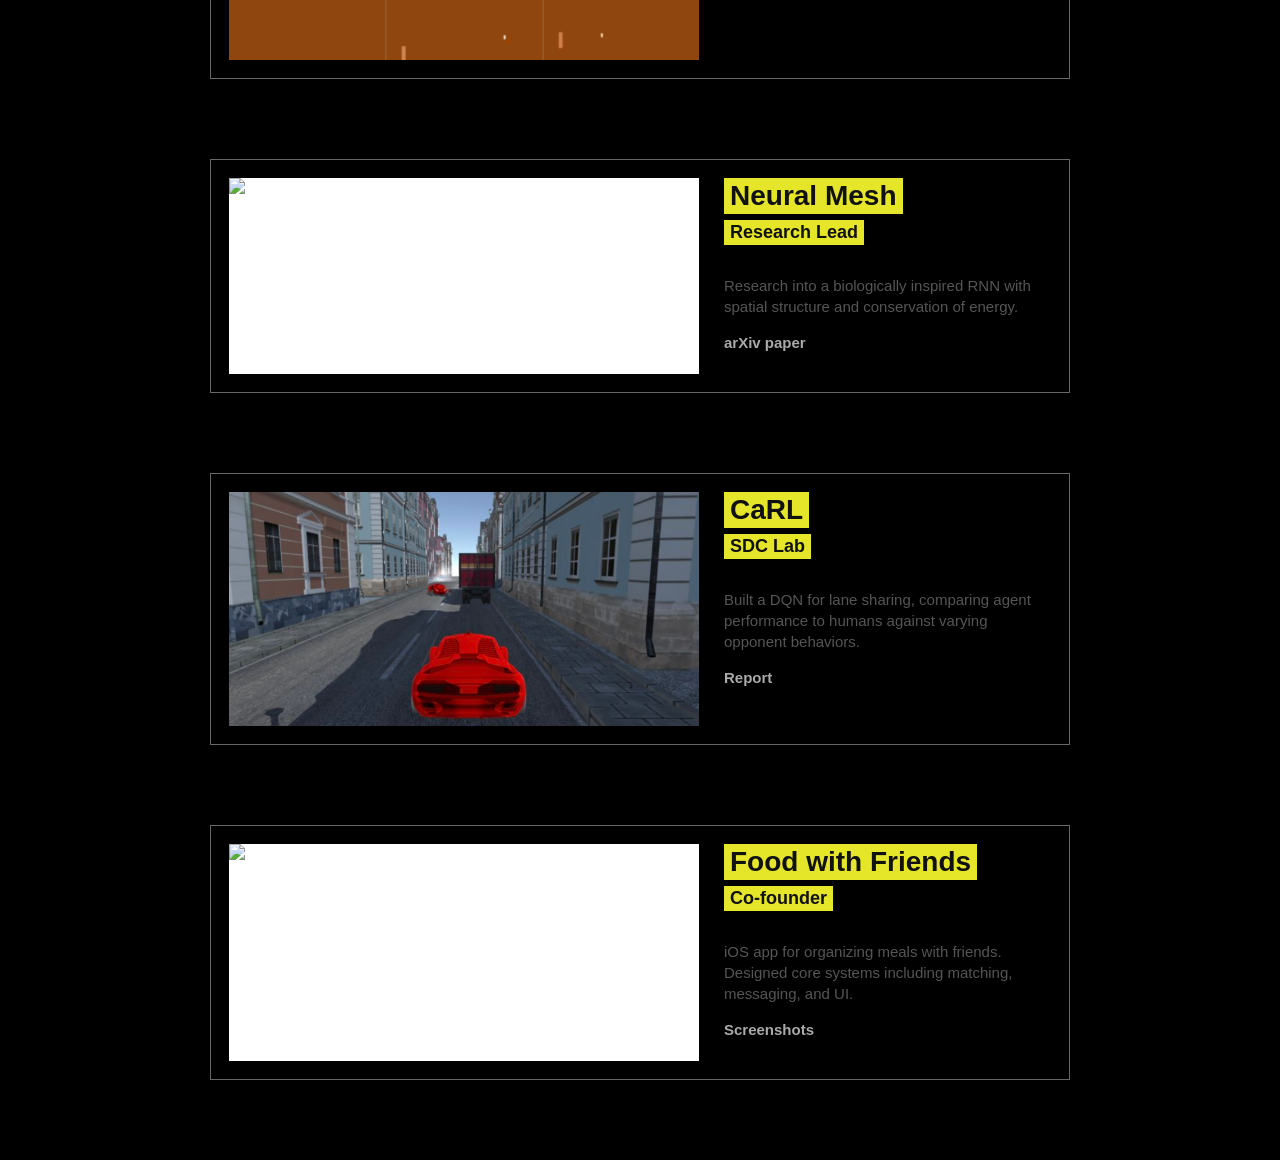
==== commit 19ada87d: "Update portfolio.html" ====
--- a/portfolio.html
+++ b/portfolio.html
@@ -157,7 +157,7 @@
 
     <!-- CaRL -->
     <section class="item">
-      <img src="old_portfolio/CaRL_cover.jpg" />
+      <img src="old_portfolio/CaRL_cover.png" />
       <div>
         <h2>CaRL</h2><br/>
         <h4>SDC Lab</h4>
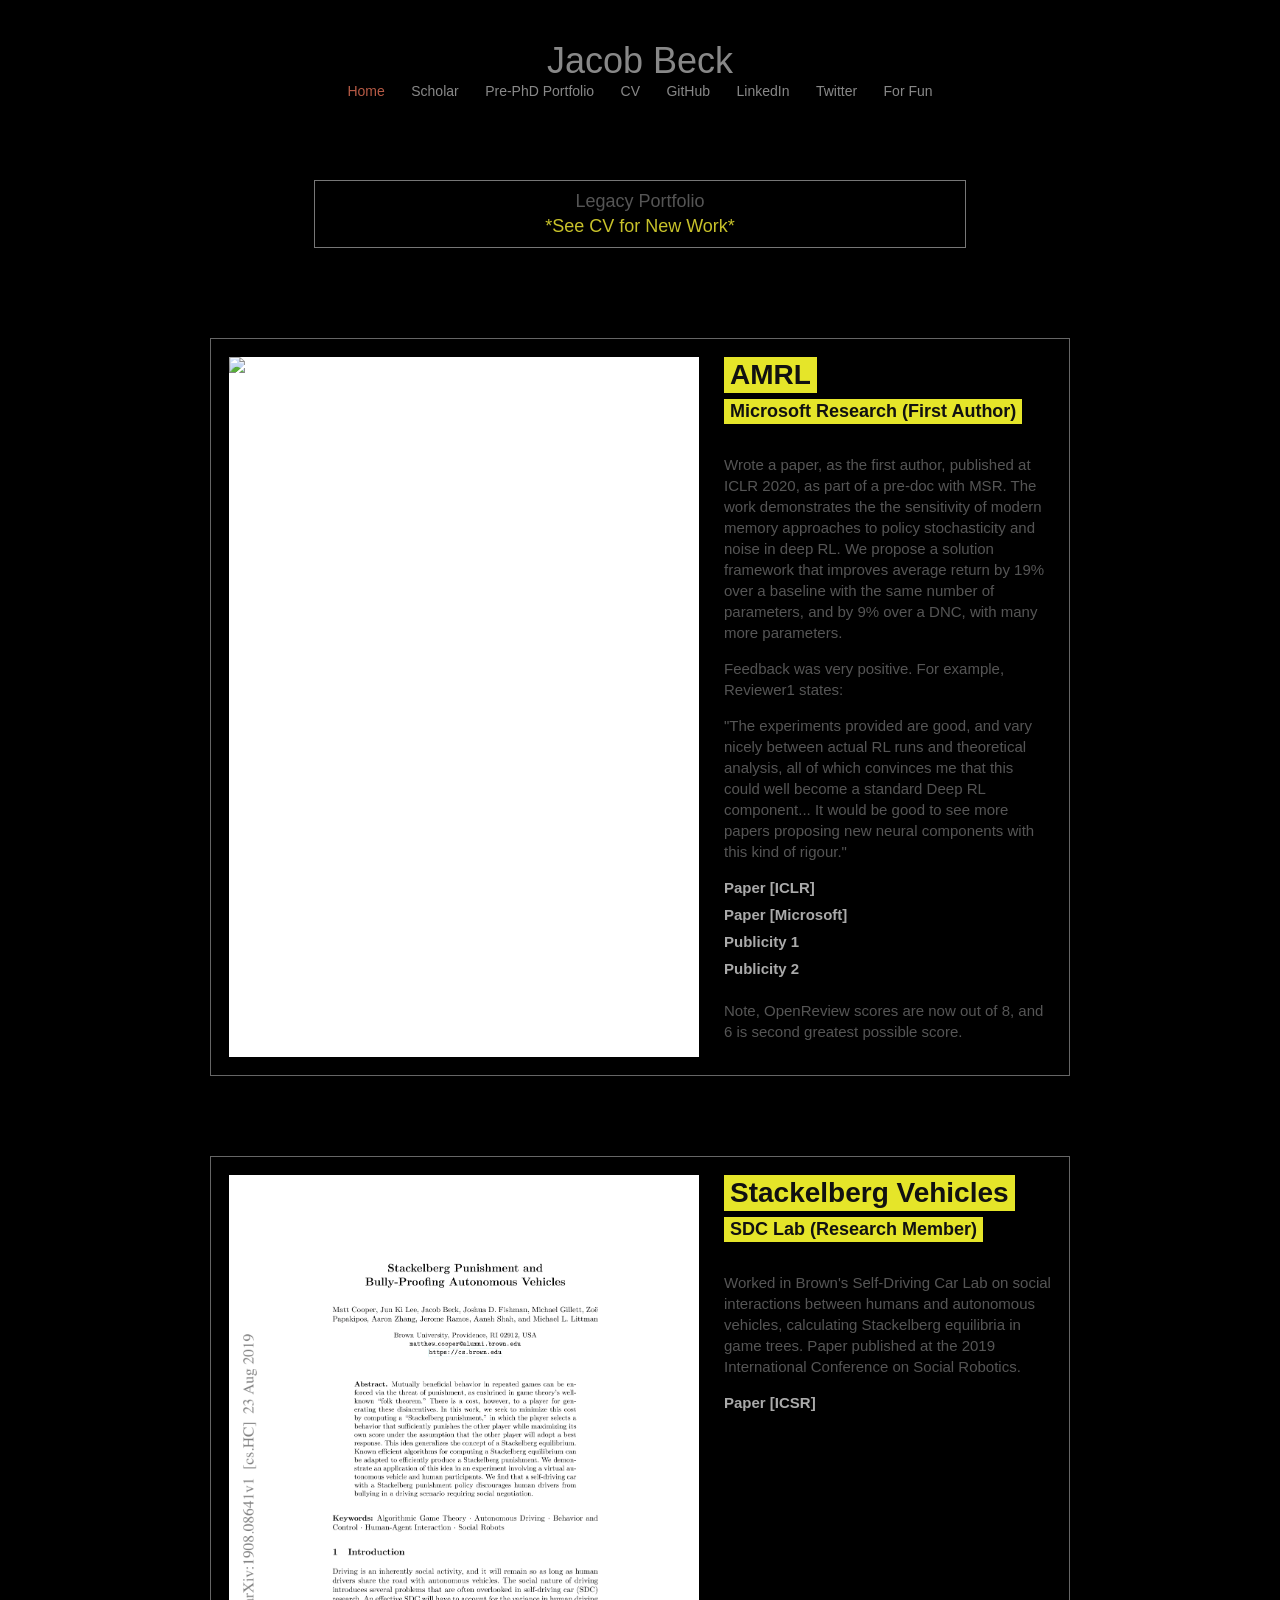
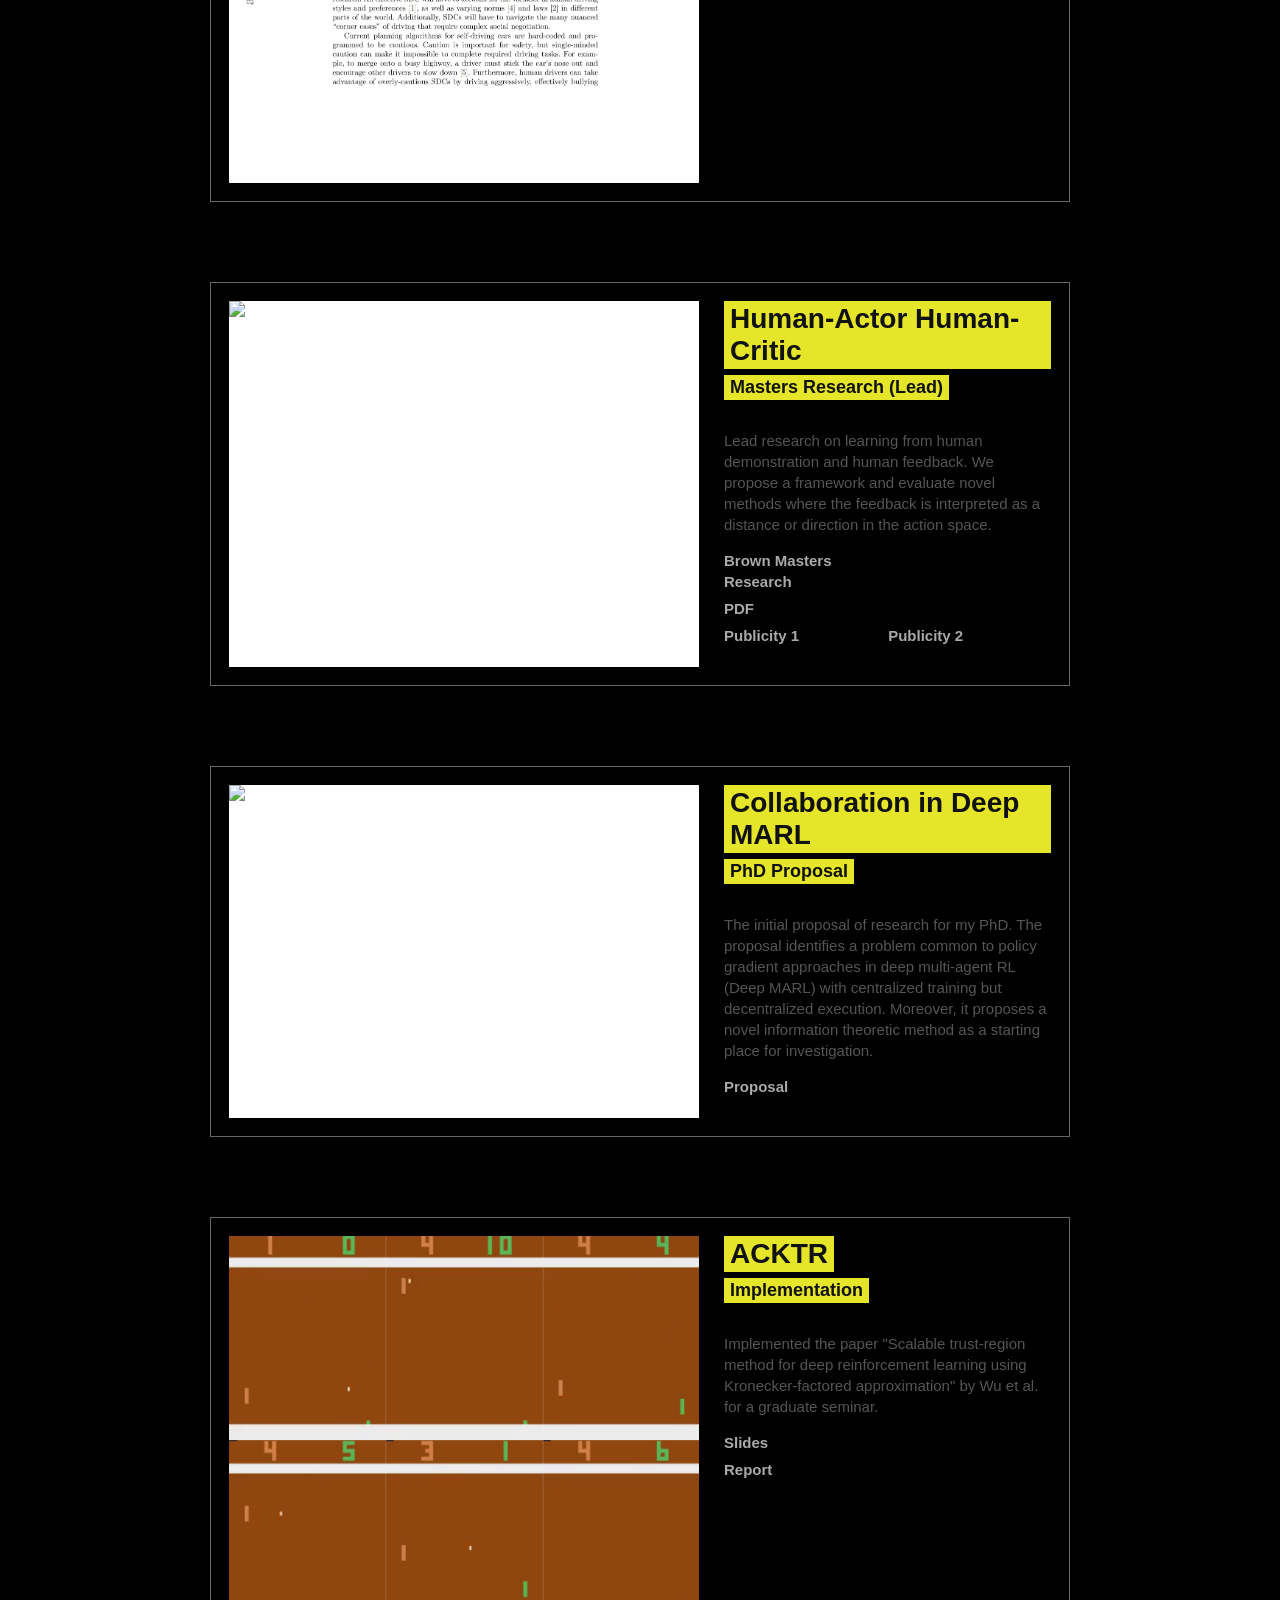
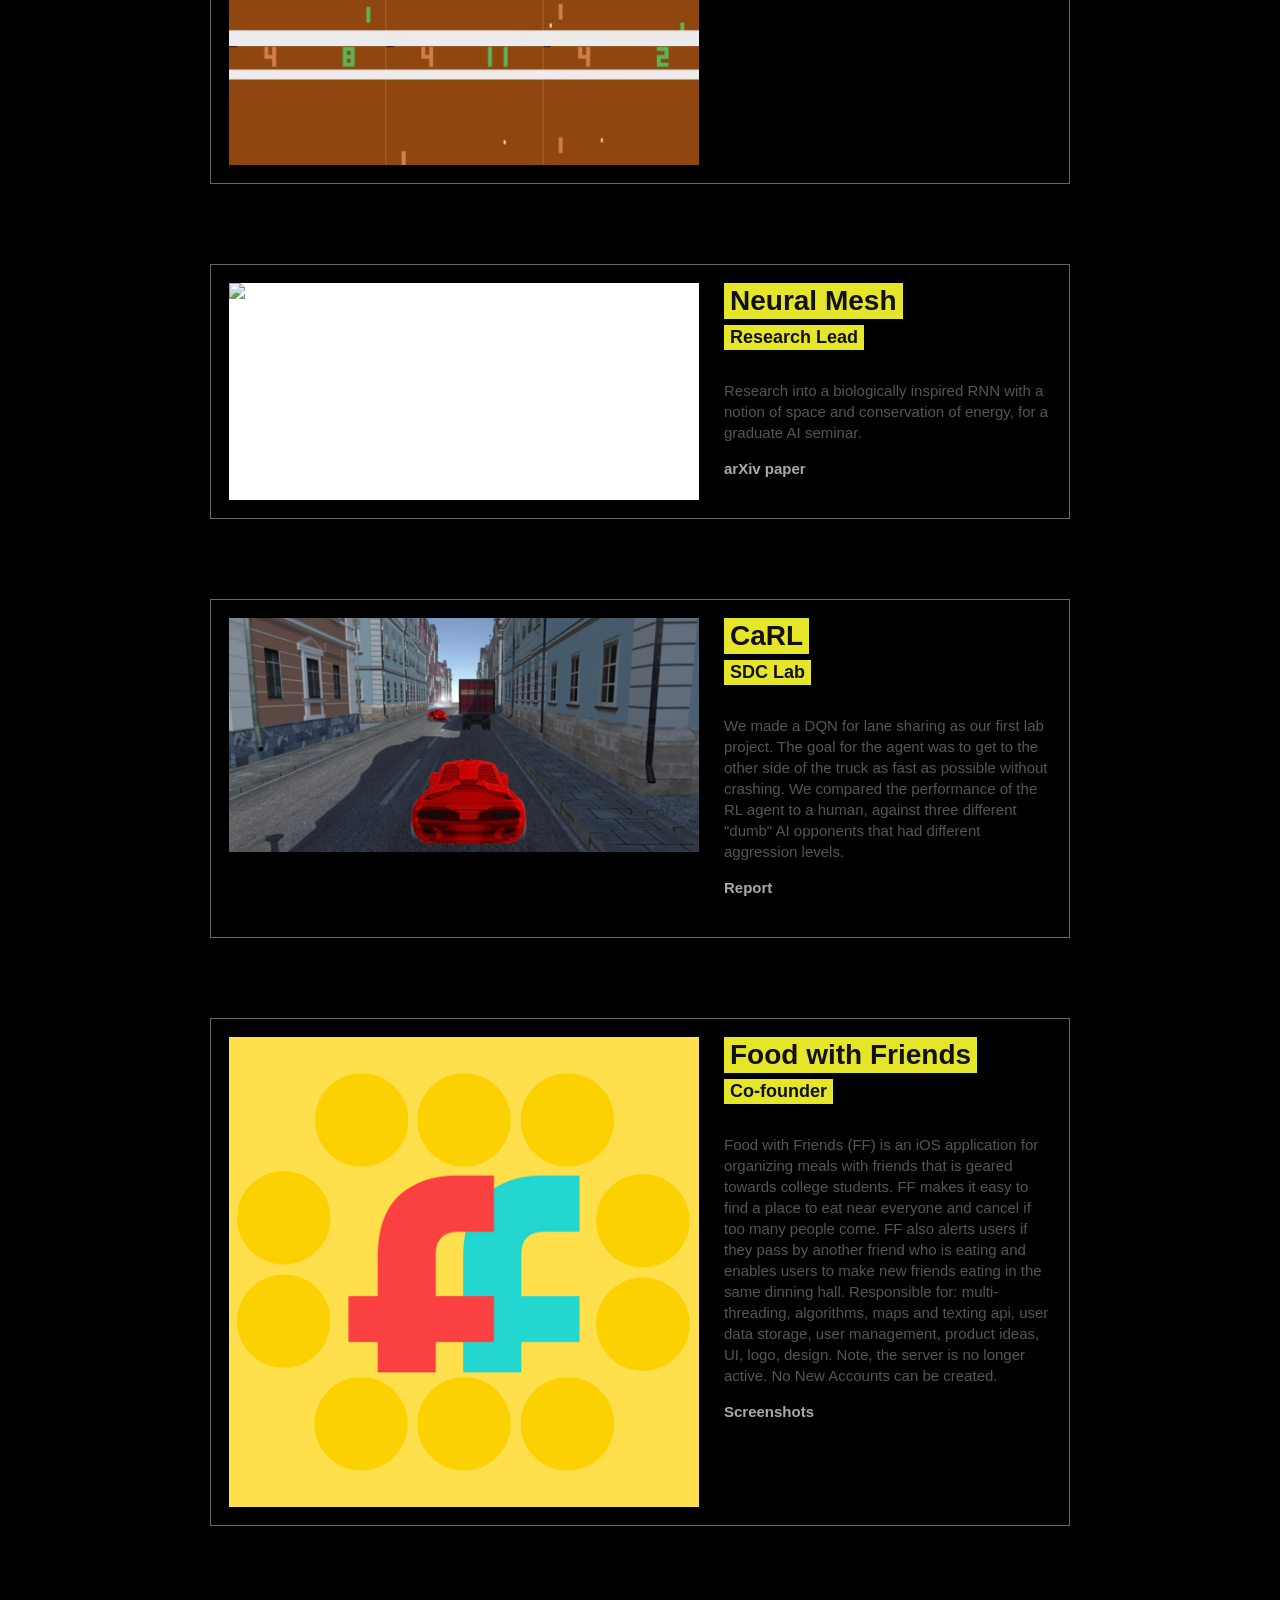
==== commit 1a6cb57a: "Update portfolio.html" ====
--- a/portfolio.html
+++ b/portfolio.html
@@ -38,10 +38,7 @@
         <h4>Microsoft Research (First Author)</h4>
 
         <p>
-          Wrote a paper, as the first author, published at ICLR 2020, as part of a pre-doc with MSR. 
-          The work demonstrates the sensitivity of modern memory approaches to policy stochasticity 
-          and noise in deep RL. We propose a solution framework that improves average return by 19% 
-          over a baseline with the same number of parameters, and by 9% over a DNC, with many more parameters.
+          Wrote a paper, as the first author, published at ICLR 2020, as part of a pre-doc with MSR. The work demonstrates the the sensitivity of modern memory approaches to policy stochasticity and noise in deep RL. We propose a solution framework that improves average return by 19% over a baseline with the same number of parameters, and by 9% over a DNC, with many more parameters.
         </p>
 
         <p>
@@ -49,7 +46,7 @@
         </p>
 
         <p>
-          "The experiments provided are good, and vary nicely between actual RL runs and theoretical analysis..."
+          "The experiments provided are good, and vary nicely between actual RL runs and theoretical analysis, all of which convinces me that this could well become a standard Deep RL component... It would be good to see more papers proposing new neural components with this kind of rigour."
         </p>
 
         <p>
@@ -71,8 +68,7 @@
         <h4>SDC Lab (Research Member)</h4>
 
         <p>
-          Worked in Brown's Self-Driving Car Lab on social interactions between humans and autonomous vehicles,
-          calculating Stackelberg equilibria in game trees. Paper published at the 2019 International Conference on Social Robotics.
+          Worked in Brown's Self-Driving Car Lab on social interactions between humans and autonomous vehicles, calculating Stackelberg equilibria in game trees. Paper published at the 2019 International Conference on Social Robotics.
         </p>
 
         <p>
@@ -89,8 +85,7 @@
         <h4>Masters Research (Lead)</h4>
 
         <p>
-          Research on learning from human demonstration and human feedback. We propose a framework and evaluate
-          methods where feedback is interpreted as a direction in action space.
+          Lead research on learning from human demonstration and human feedback. We propose a framework and evaluate novel methods where the feedback is interpreted as a distance or direction in the action space.
         </p>
 
         <p>
@@ -110,8 +105,7 @@
         <h4>PhD Proposal</h4>
 
         <p>
-          The initial proposal of research for my PhD. The proposal identifies a problem common to policy gradient approaches in deep multi-agent RL (Deep MARL) with centralized training but decentralized execution. 
-          Moreover, it proposes a novel information theoretic method as a starting place for investigation.
+          The initial proposal of research for my PhD. The proposal identifies a problem common to policy gradient approaches in deep multi-agent RL (Deep MARL) with centralized training but decentralized execution. Moreover, it proposes a novel information theoretic method as a starting place for investigation.
         </p>
 
         <p>
@@ -128,12 +122,12 @@
         <h4>Implementation</h4>
 
         <p>
-          Implemented "Scalable trust-region method for deep RL using Kronecker-factored approximation".
+          Implemented the paper "Scalable trust-region method for deep reinforcement learning using Kronecker-factored approximation" by Wu et al. for a graduate seminar.
         </p>
 
         <p>
-          <a href="#">Slides</a><br/>
-          <a href="#">Report</a>
+          <a href="https://docs.google.com/presentation/d/1nWnYXL_4z9sW_tO9mf_XMTHr4O0kfJczrXaqvEaX9Vc/edit?usp=sharing">Slides</a><br/>
+          <a href="https://drive.google.com/open?id=1tMWLk45CWVNBj8werpZe0QDEoMdCJ0MA6zPETjyzFds">Report</a>
         </p>
       </div>
     </section>
@@ -146,11 +140,11 @@
         <h4>Research Lead</h4>
 
         <p>
-          Research into a biologically inspired RNN with spatial structure and conservation of energy.
+          Research into a biologically inspired RNN with a notion of space and conservation of energy, for a graduate AI seminar.
         </p>
 
         <p>
-          <a href="#">arXiv paper</a>
+          <a href="http://arxiv.org/abs/1807.11121">arXiv paper</a>
         </p>
       </div>
     </section>
@@ -163,11 +157,11 @@
         <h4>SDC Lab</h4>
 
         <p>
-          Built a DQN for lane sharing, comparing agent performance to humans against varying opponent behaviors.
+         We made a DQN for lane sharing as our first lab project. The goal for the agent was to get to the other side of the truck as fast as possible without crashing. We compared the performance of the RL agent to a human, against three different "dumb" AI opponents that had different aggression levels.
         </p>
 
         <p>
-          <a href="#">Report</a>
+          <a href="https://docs.google.com/document/d/12r6bah-cYwbbemi9jx9AubqQU34s9Jgn5ul0qpx-Uy0/edit?usp=sharing">Report</a>
         </p>
       </div>
     </section>
@@ -180,11 +174,13 @@
         <h4>Co-founder</h4>
 
         <p>
-          iOS app for organizing meals with friends. Designed core systems including matching, messaging, and UI.
+          Food with Friends (FF) is an iOS application for organizing meals with friends that is geared towards college students. FF makes it easy to find a place to eat near everyone and cancel if too many people come. FF also alerts users if they pass by another friend who is eating and enables users to make new friends eating in the same dinning hall.
+          Responsible for: multi-threading, algorithms, maps and texting api, user data storage, user management, product ideas, UI, logo, design.
+          Note, the server is no longer active. No New Accounts can be created.
         </p>
 
         <p>
-          <a href="#">Screenshots</a>
+          <a href="old_portfolio/FF_ScreenShots.pdf">Screenshots</a>
         </p>
       </div>
     </section>
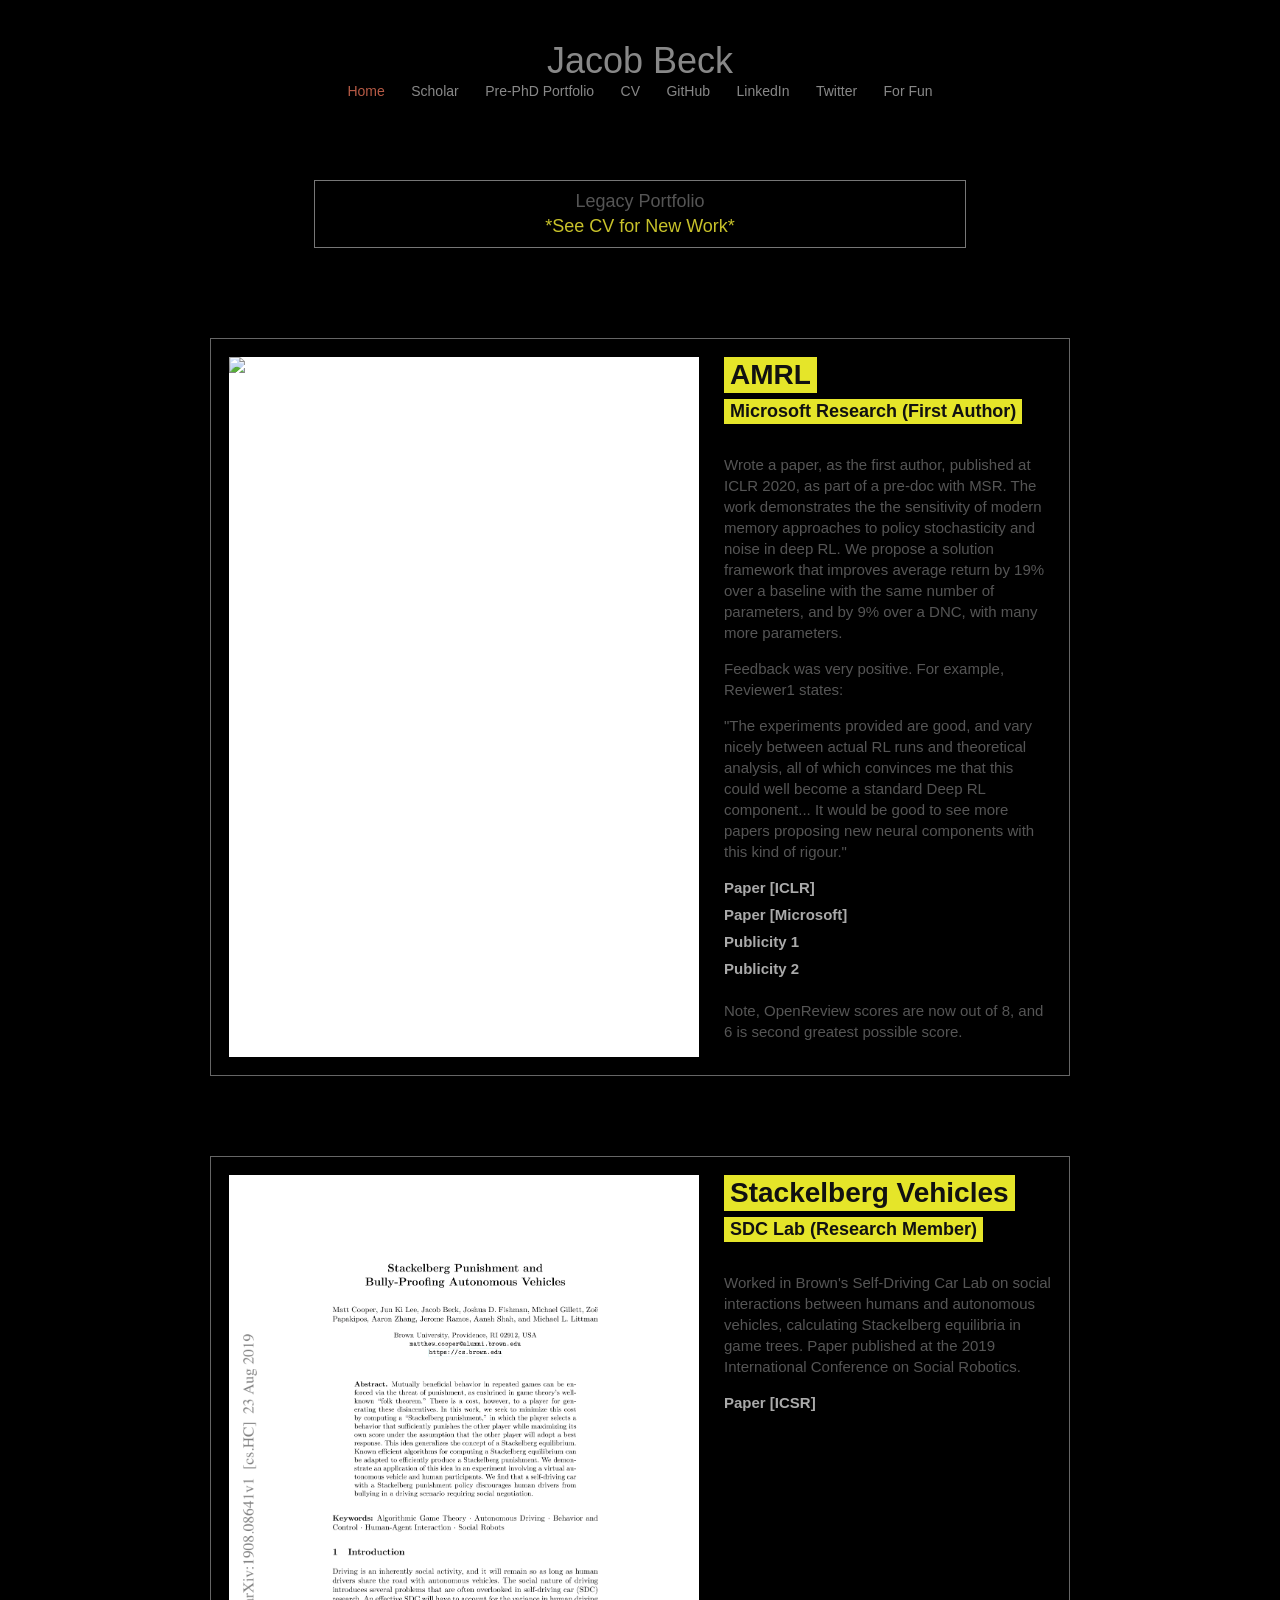
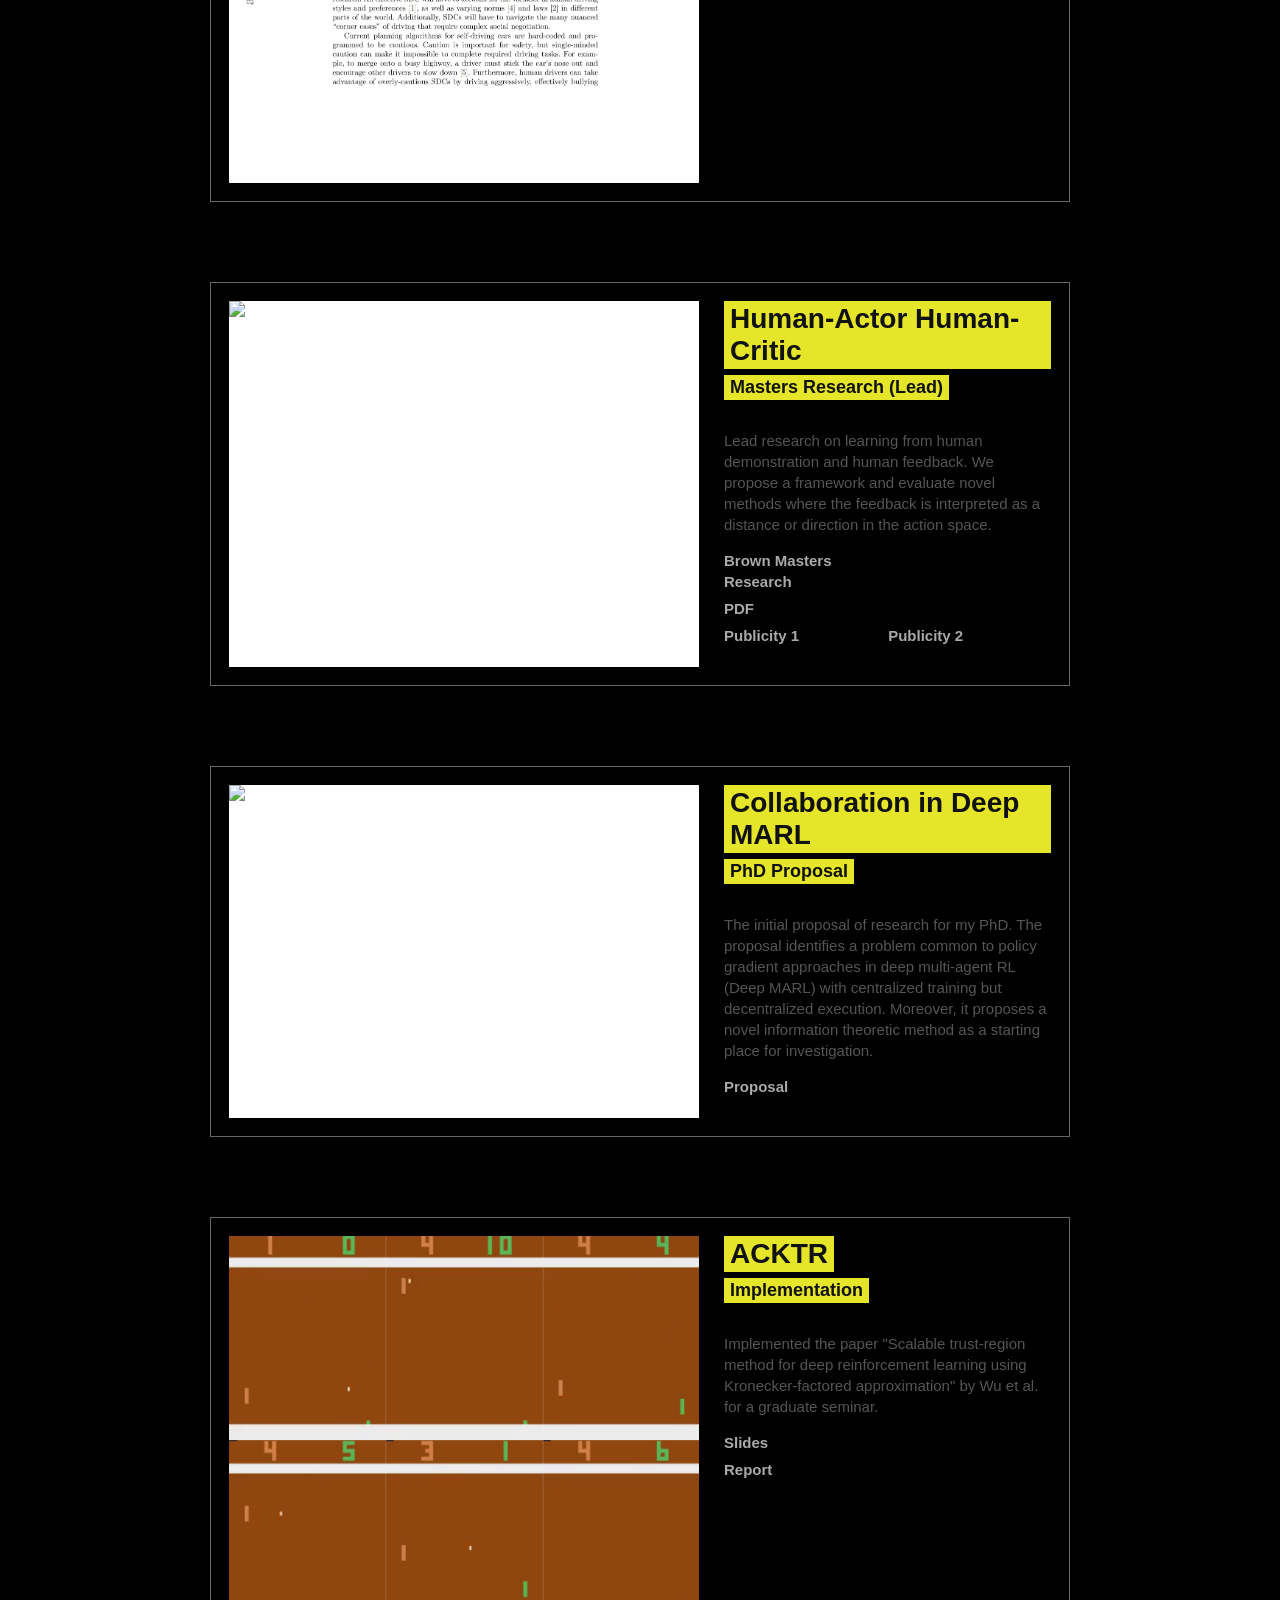
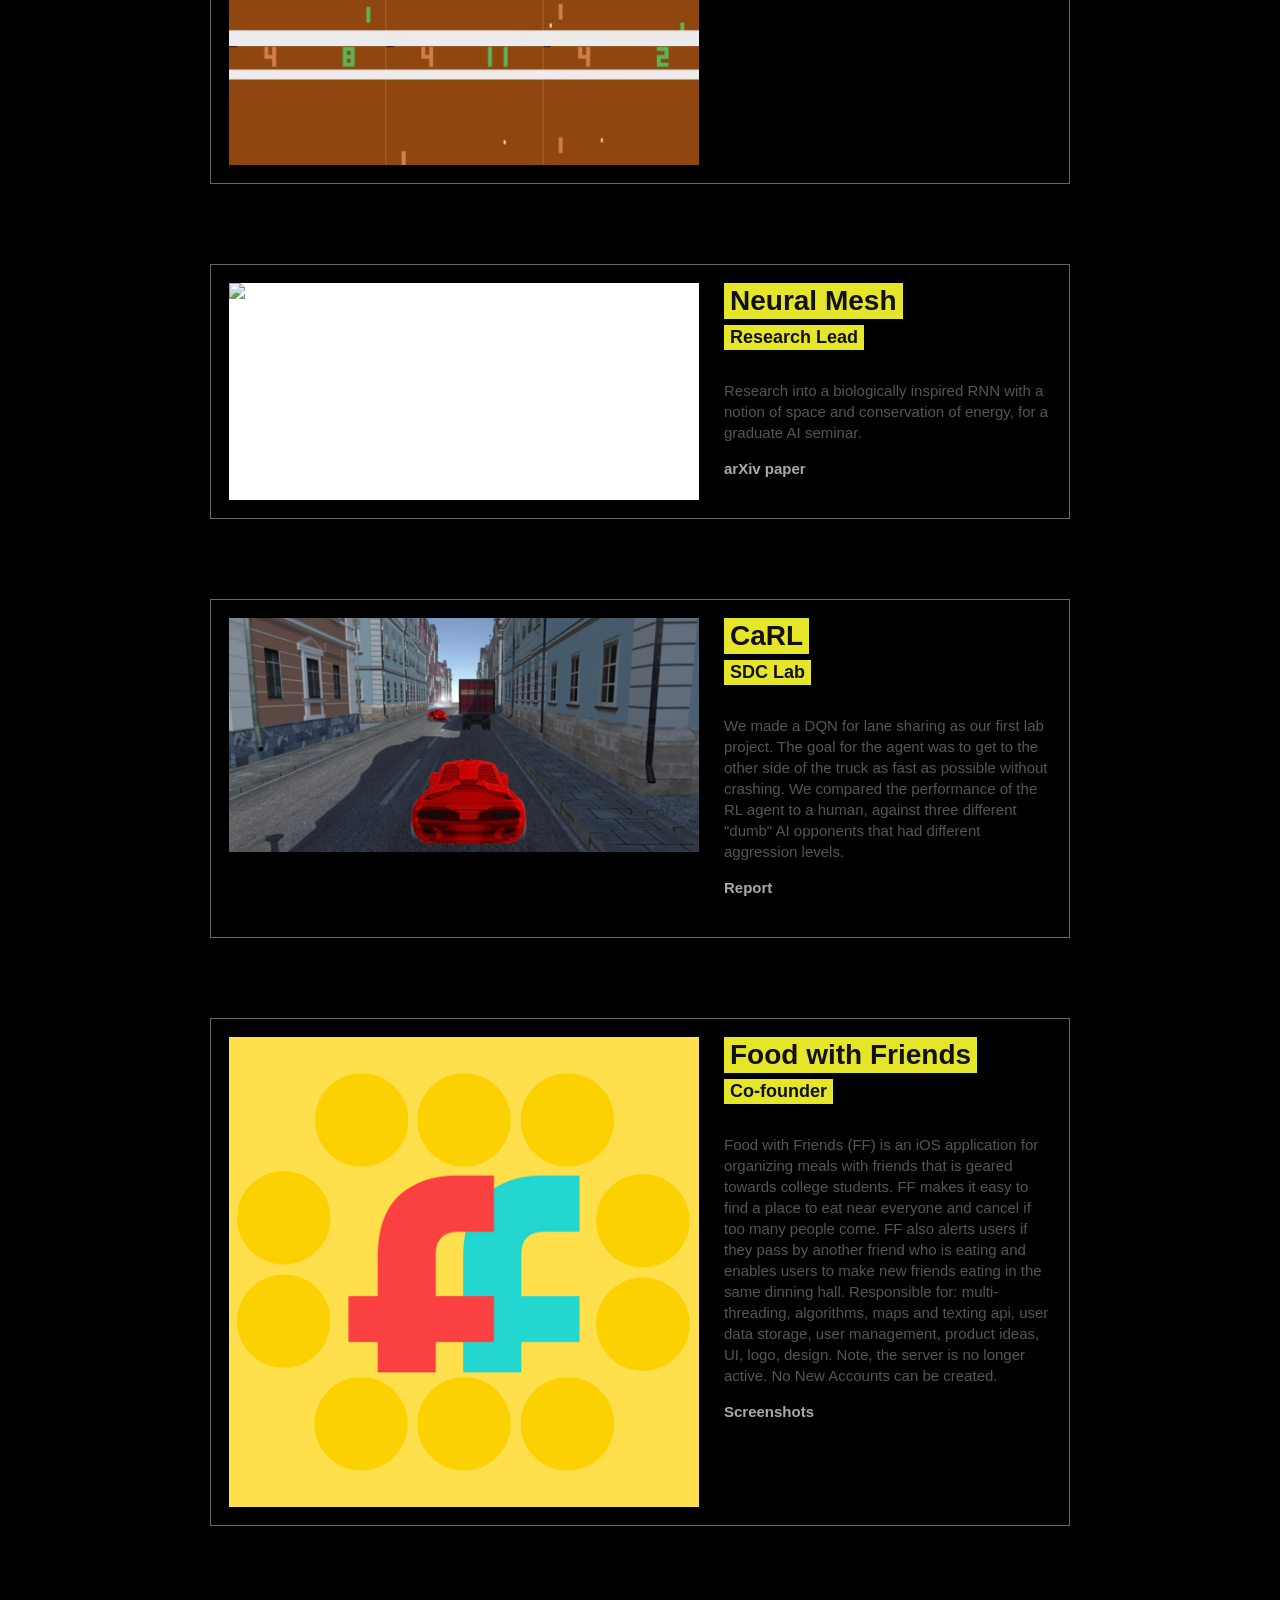
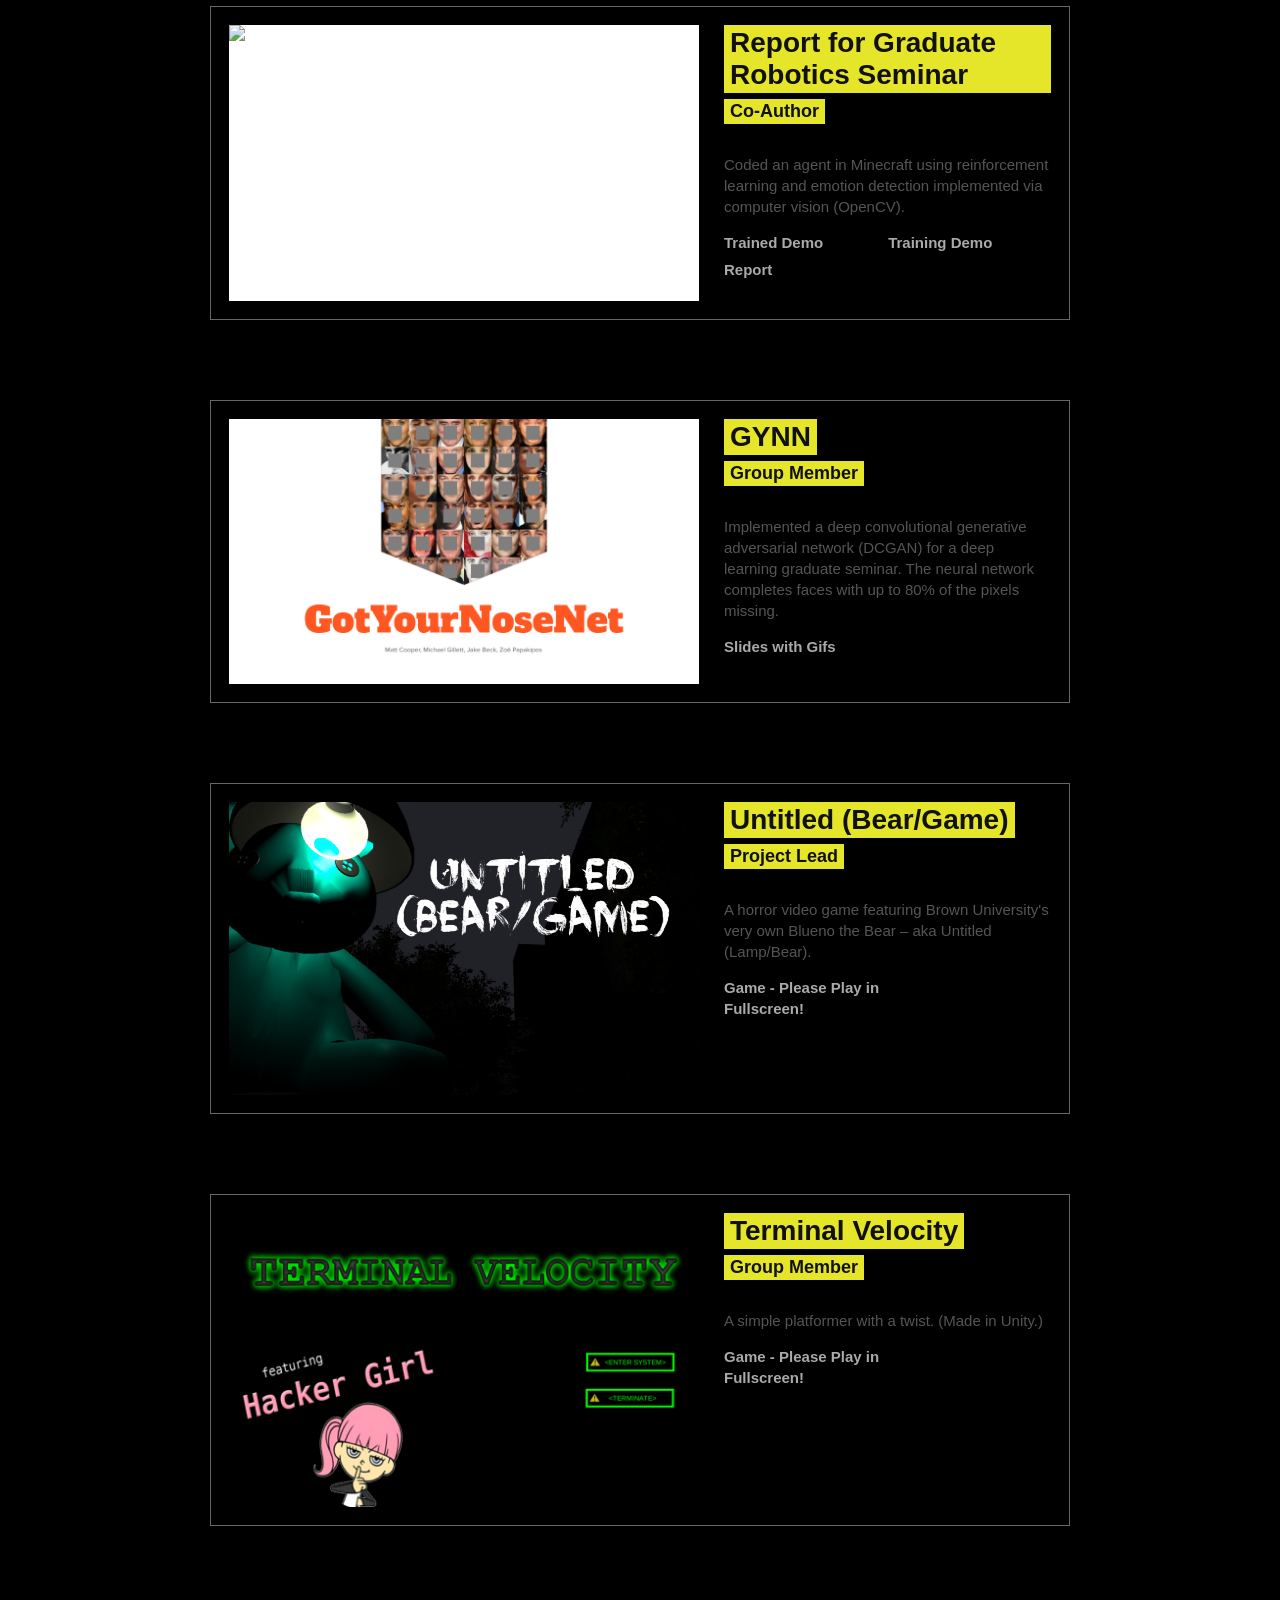
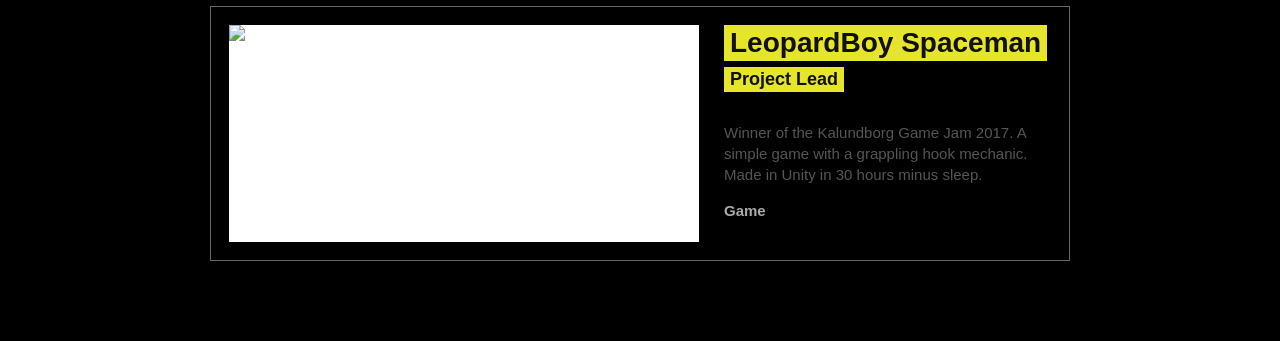
==== commit b71b09b0: "Update portfolio.html" ====
--- a/portfolio.html
+++ b/portfolio.html
@@ -185,6 +185,93 @@
       </div>
     </section>
 
+    <!-- Report for Graduate Robotics Seminars -->
+    <section class="item">
+      <img src="old_portfolio/chicken-cover.jpg" />
+      <div>
+        <h2>Report for Graduate Robotics Seminar</h2><br/>
+        <h4>Co-Author</h4>
+
+        <p>
+          Coded an agent in Minecraft using reinforcement learning and emotion detection implemented via computer vision (OpenCV).
+        </p>
+
+        <p>
+          <a href="https://drive.google.com/open?id=0B2OjYhPZS6xIOE1fUTVxcWx2ZEE">Trained Demo</a>
+          <a href="https://drive.google.com/open?id=0B2OjYhPZS6xIanBVTk9BWXBRUWc">Training Demo</a>
+          <a href="https://b69b1d06-eb43-49e0-a082-c806c874cb33.usrfiles.com/ugd/b69b1d_ab8f3ee0ebb747a7af841752b2b9ade3.pdf">Report</a>
+        </p>
+      </div>
+    </section>
+
+    <!-- GYNN -->
+    <section class="item">
+      <img src="old_portfolio/DL Final Presentation (GYNN).png" />
+      <div>
+        <h2>GYNN</h2><br/>
+        <h4>Group Member</h4>
+
+        <p>
+          Implemented a deep convolutional generative adversarial network (DCGAN) for a deep learning graduate seminar. The neural network completes faces with up to 80% of the pixels missing.
+        </p>
+
+        <p>
+          <a href="https://docs.google.com/presentation/d/17j8pKaFXY4CGeQYMfB-5G7NNfGW-M81faQrNHPHNCzM/edit?usp=sharing">Slides with Gifs</a>
+        </p>
+      </div>
+    </section>
+
+      <!-- Untitled (Bear/Game) -->
+    <section class="item">
+      <img src="old_portfolio/BluenoIcon.png" />
+      <div>
+        <h2>Untitled (Bear/Game)</h2><br/>
+        <h4>Project Lead</h4>
+
+        <p>
+          A horror video game featuring Brown University's very own Blueno the Bear – aka Untitled (Lamp/Bear).
+        </p>
+
+        <p>
+          <a href="https://leopardspaceman.itch.io/untitled-beargame">Game - Please Play in Fullscreen!</a>
+        </p>
+      </div>
+    </section>
+
+    <!-- Terminal Velocity -->
+    <section class="item">
+      <img src="old_portfolio/Terminal Velocity Screen Shot.png" />
+      <div>
+        <h2>Terminal Velocity</h2><br/>
+        <h4>Group Member</h4>
+
+        <p>
+          A simple platformer with a twist. (Made in Unity.)
+        </p>
+
+        <p>
+          <a href="https://leopardspaceman.itch.io/terminal-velocity">Game - Please Play in Fullscreen!</a>
+        </p>
+      </div>
+    </section>
+
+    <!-- LeopardBoy Spaceman -->
+    <section class="item">
+      <img src="old_portfolio/LeopardBoy Spaceman.png" />
+      <div>
+        <h2>LeopardBoy Spaceman</h2><br/>
+        <h4>Project Lead</h4>
+
+        <p>
+          Winner of the Kalundborg Game Jam 2017. A simple game with a grappling hook mechanic. Made in Unity in 30 hours minus sleep.
+        </p>
+
+        <p>
+          <a href="https://leopardspaceman.itch.io/leopardboy-spaceman-grapple">Game</a>
+        </p>
+      </div>
+    </section>
+
   </main>
 
 </body>
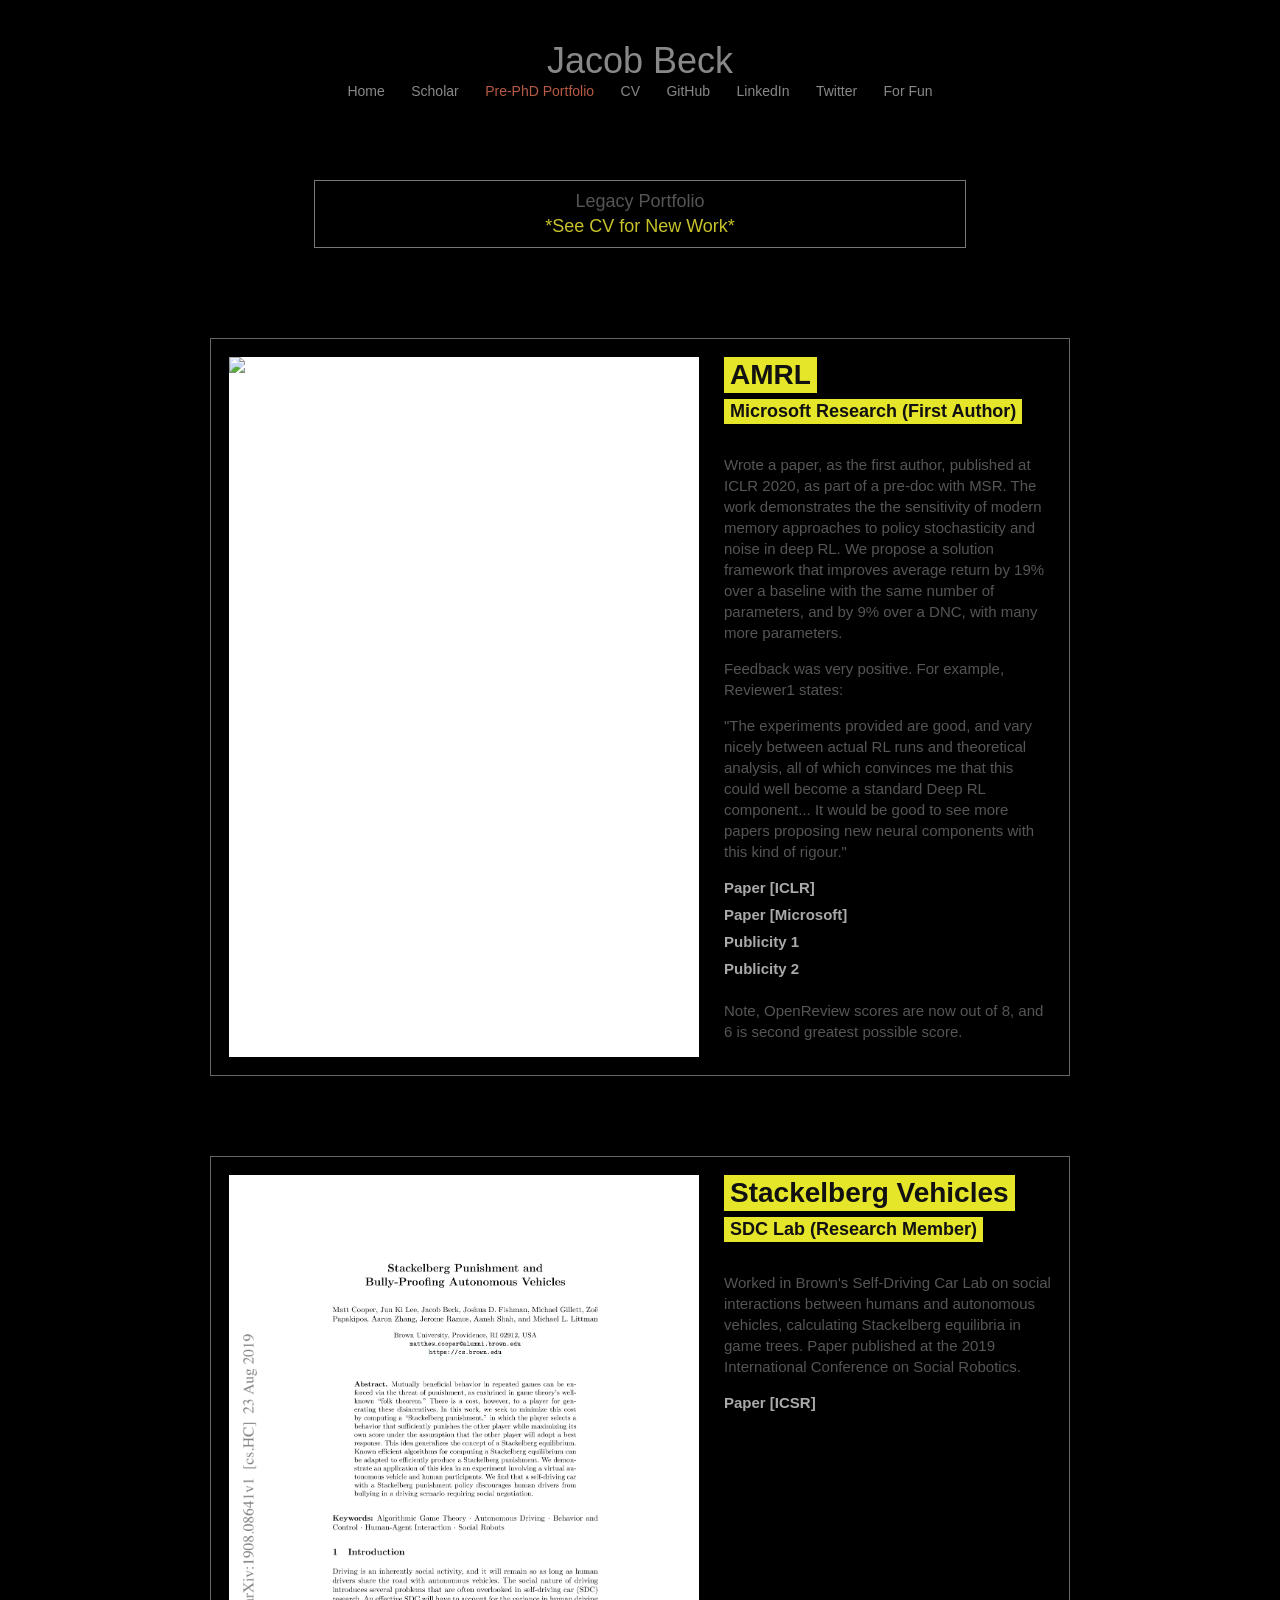
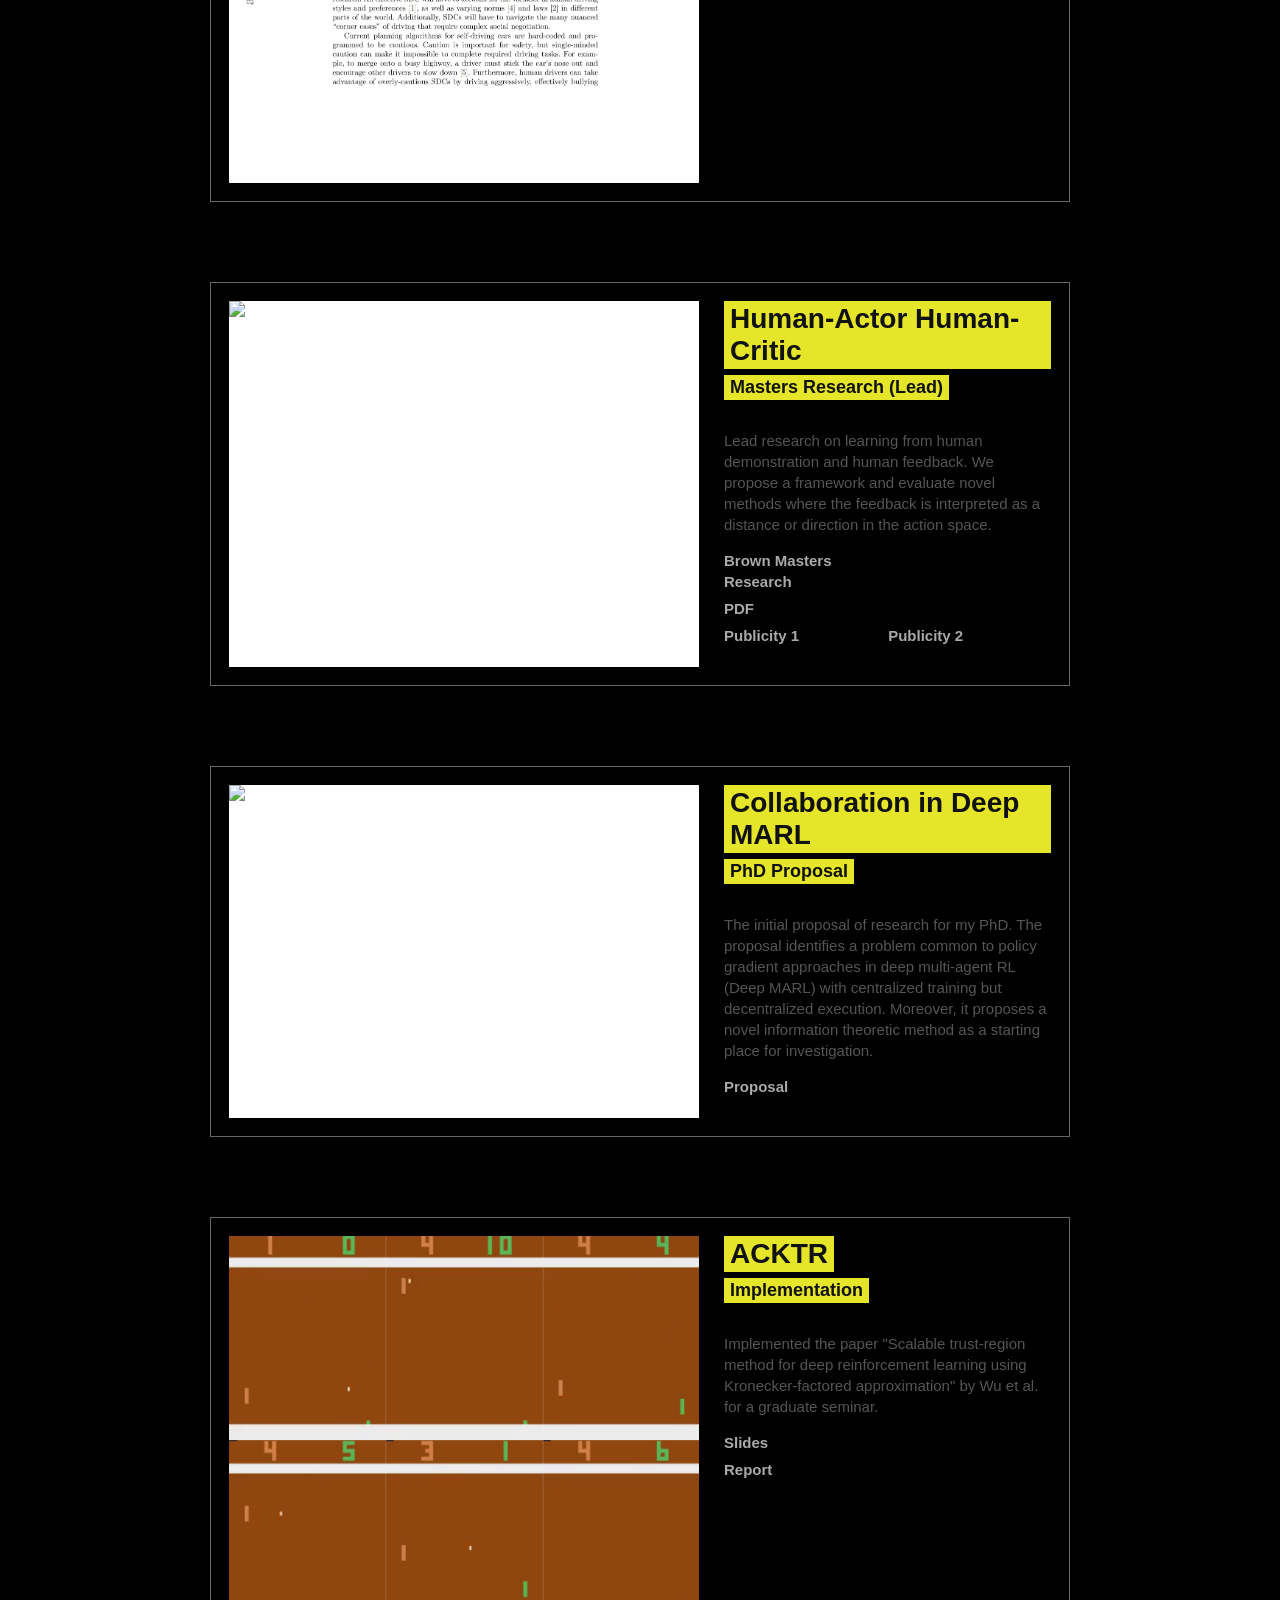
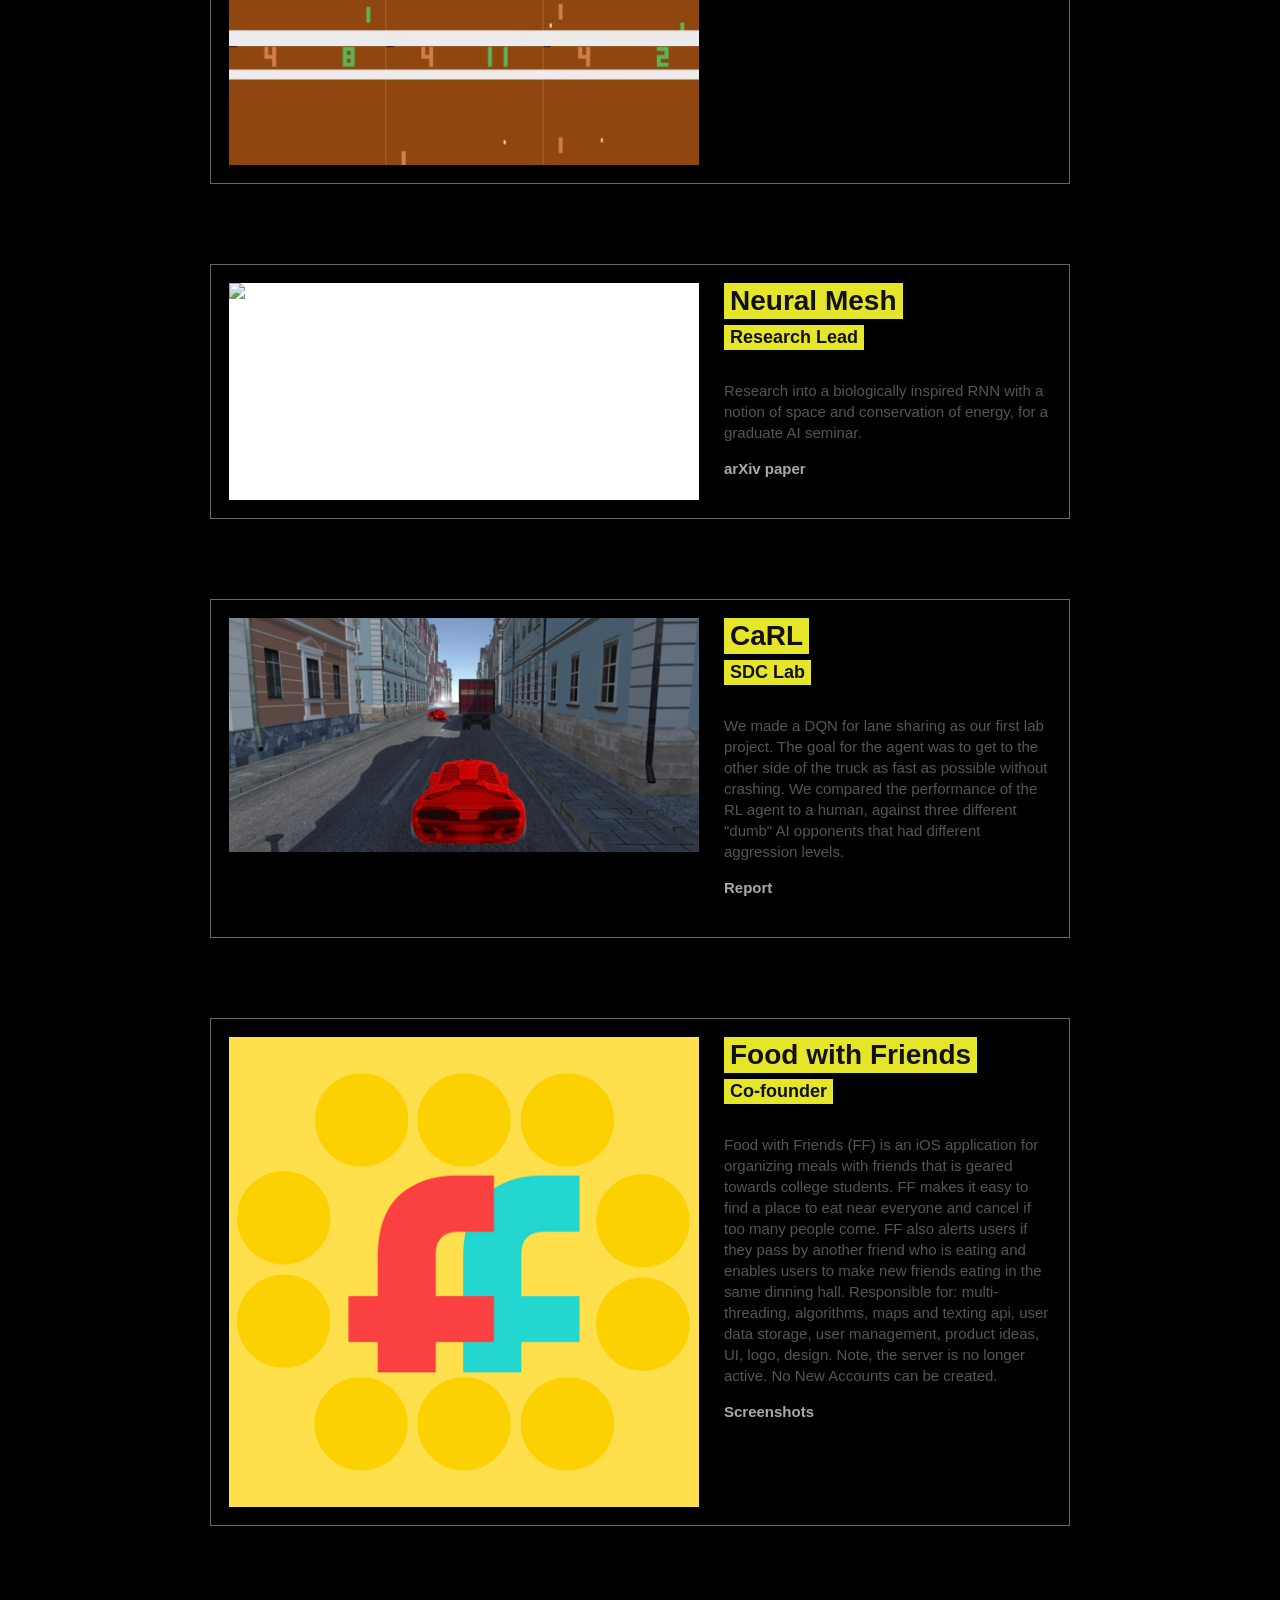
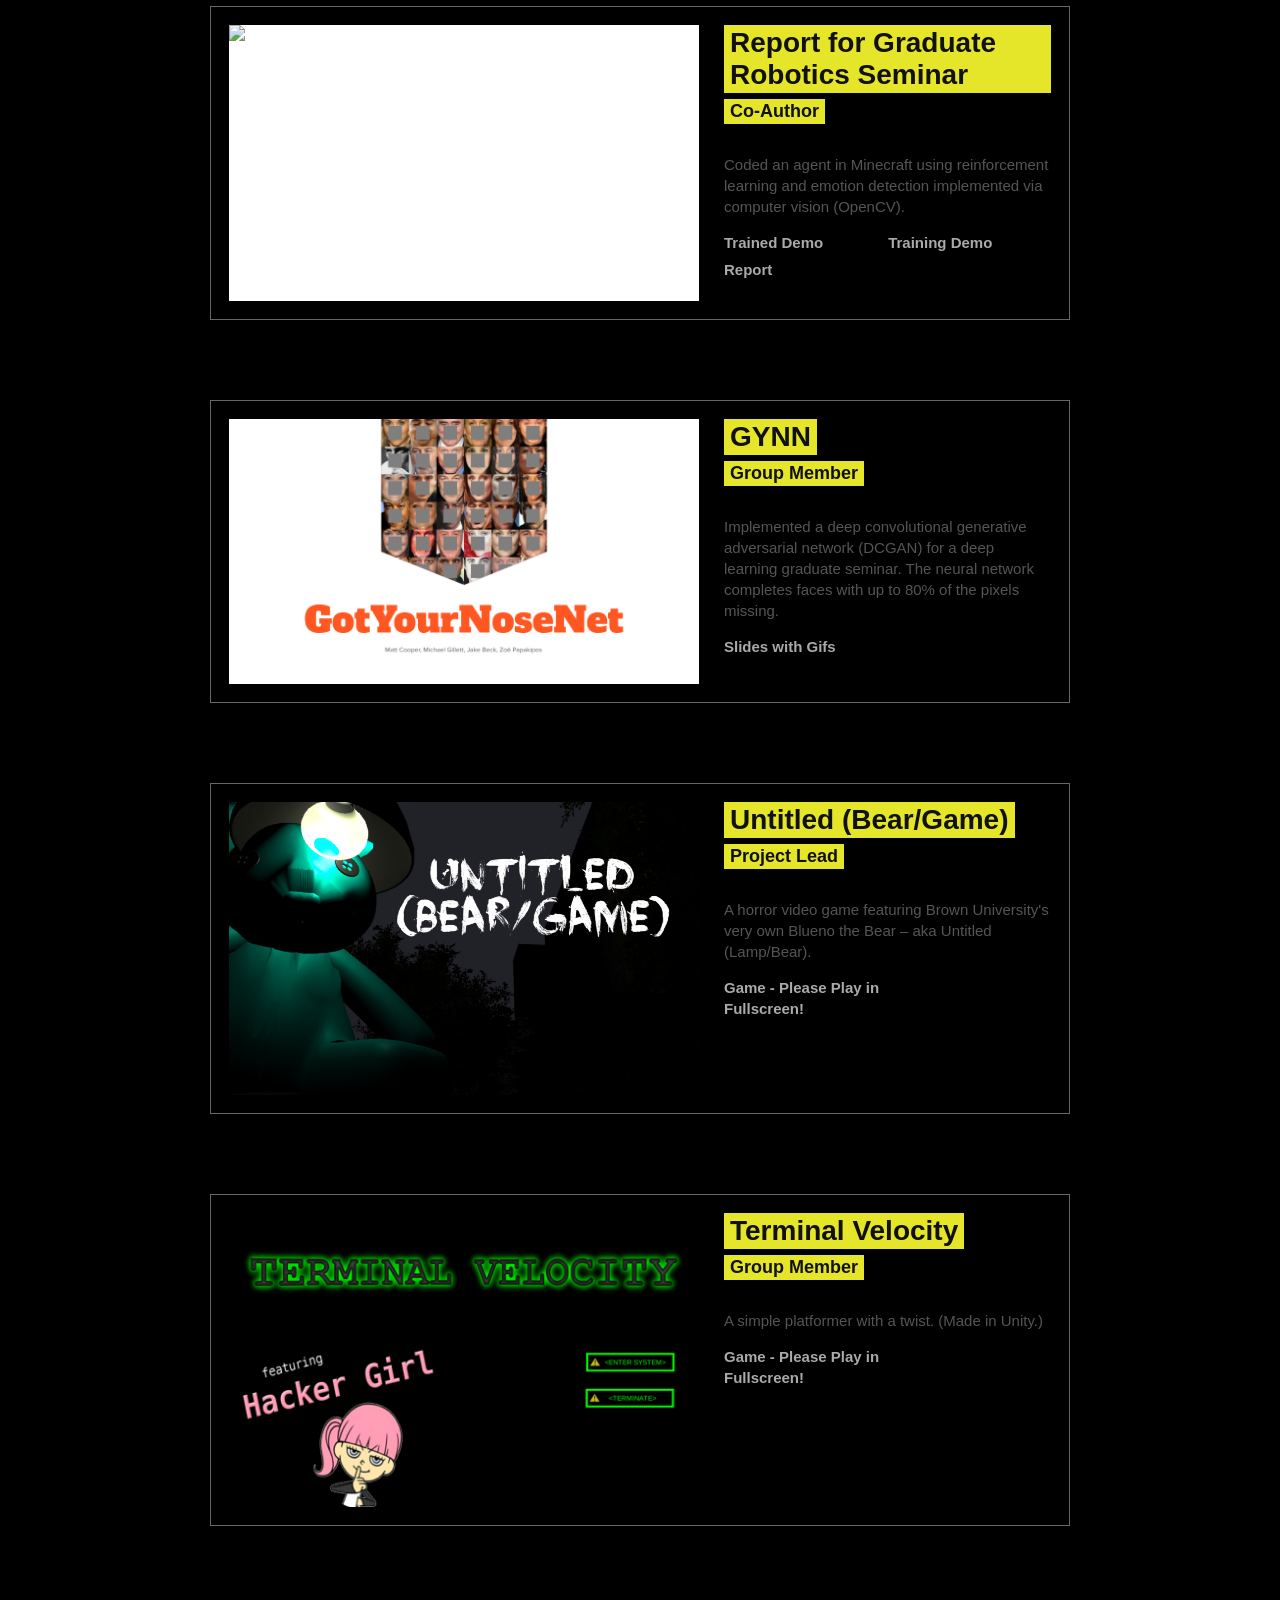
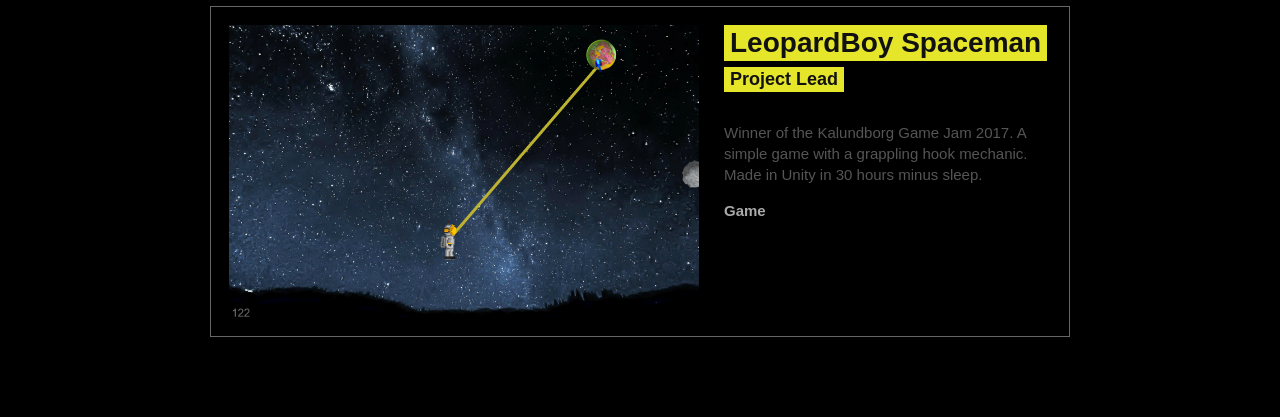
==== commit 86ccc0d3: "Update portfolio.html" ====
--- a/portfolio.html
+++ b/portfolio.html
@@ -12,9 +12,9 @@
     <h1>Jacob Beck</h1>
 
     <nav>
-      <a class="active" href="index.html">Home</a>
+      <a href="index.html">Home</a>
       <a href="https://scholar.google.ca/citations?user=PrS_dHMAAAAJ&hl">Scholar</a>
-      <a href="portfolio.html">Pre-PhD Portfolio</a>
+      <a class="active" href="portfolio.html">Pre-PhD Portfolio</a>
       <a href="Jacob_Beck.pdf">CV</a>
       <a href="https://github.com/jacooba">GitHub</a>
       <a href="https://www.linkedin.com/in/jacob-beck-4a84a17b">LinkedIn</a>
